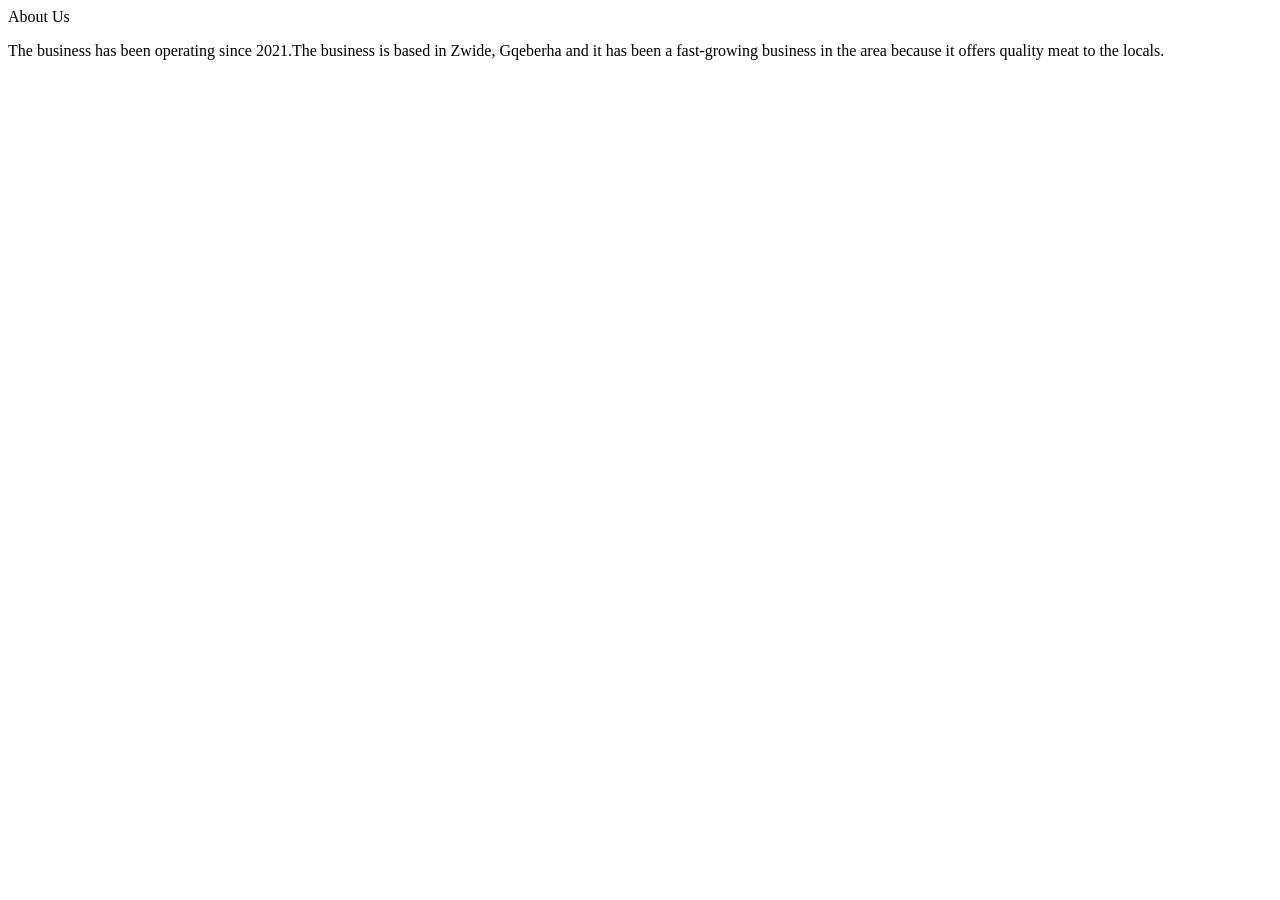
==== pages/about.html @ d15125ea "Initial commit" ====
<!DOCTYPE html>
<html lang="en">
<head>
    <meta charset="UTF-8">
    <meta name="viewport" content="width=device-width, initial-scale=1.0">
    <title>Document</title>
    <base href="">
    <background-color: #f2f2f2;
    <h1>About Us</h1>
    <p>The business has been operating since 2021.The business is based in 
        Zwide, Gqeberha and it has been a fast-growing business in the area 
        because it offers quality meat to the locals.
    </p>
</head>
<body>
    
</body>
</html>
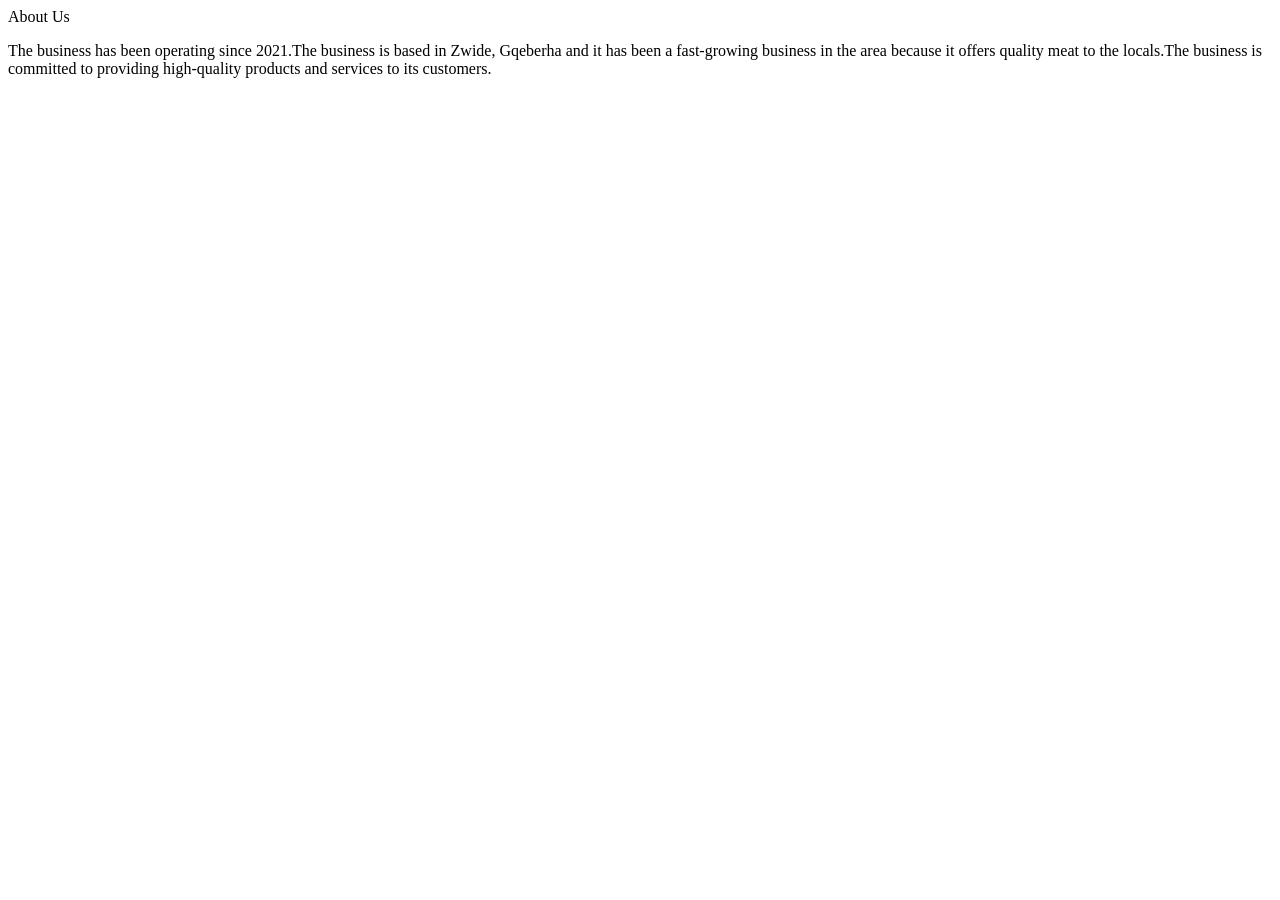
==== commit a833cd26: "Add the inquiry , the inquiry is linked to the home page and the  user can have access to contact , " ====
--- a/pages/about.html
+++ b/pages/about.html
@@ -9,7 +9,7 @@
     <h1>About Us</h1>
     <p>The business has been operating since 2021.The business is based in 
         Zwide, Gqeberha and it has been a fast-growing business in the area 
-        because it offers quality meat to the locals.
+        because it offers quality meat to the locals.The business is committed to providing high-quality products and services to its customers.
     </p>
 </head>
 <body>
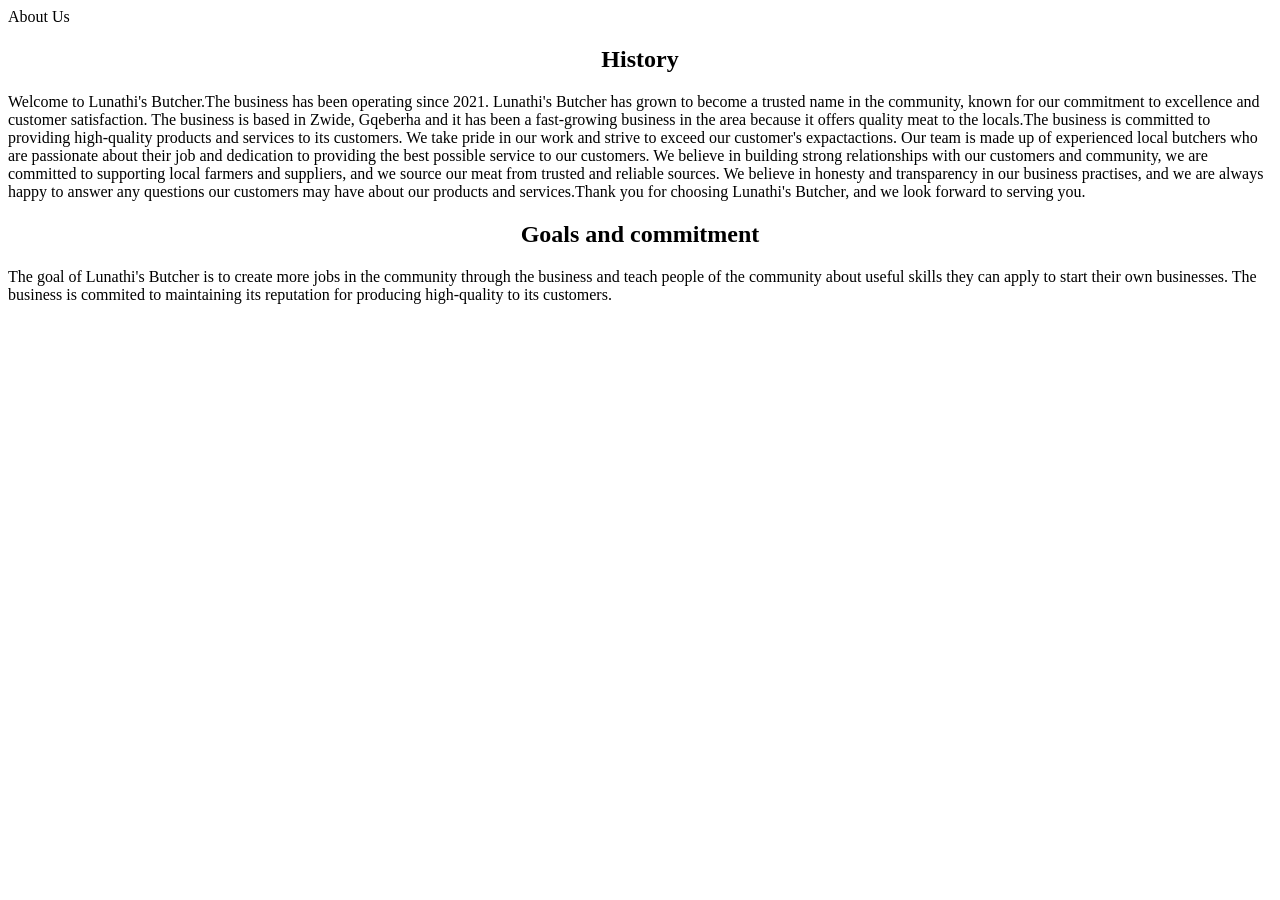
==== commit 8b5719db: "Fix my menu" ====
--- a/pages/about.html
+++ b/pages/about.html
@@ -5,11 +5,40 @@
     <meta name="viewport" content="width=device-width, initial-scale=1.0">
     <title>Document</title>
     <base href="">
-    <background-color: #f2f2f2;
+    <background-color: white;
     <h1>About Us</h1>
-    <p>The business has been operating since 2021.The business is based in 
-        Zwide, Gqeberha and it has been a fast-growing business in the area 
-        because it offers quality meat to the locals.The business is committed to providing high-quality products and services to its customers.
+
+    <!--Main Section-->
+    <main>
+        <section>
+            <h1 style="text-align: center;">History</h1>
+            
+    <p>Welcome to Lunathi's Butcher.The business has been operating since 2021.
+       Lunathi's Butcher has grown to become a trusted name in the community, known for our commitment to excellence and customer satisfaction.
+       The business is based in Zwide, Gqeberha and it has been a fast-growing business in the area 
+       because it offers quality meat to the locals.The business is committed to providing high-quality 
+        products and services to its customers. We take pride in our work and strive to exceed our customer's expactactions.
+        Our team is made up of experienced local butchers who are passionate about their job and dedication to providing the
+        best possible service to our customers. We believe in building strong relationships with our customers and community,
+        we are committed to supporting local farmers and suppliers, and we source our meat from trusted and reliable sources.
+        We believe in honesty and transparency in our business practises, and we are always happy to answer any questions our
+        customers may have about our products and services.Thank you for choosing Lunathi's Butcher, and we look forward to serving you.
+      </p>  
+       <section></section> 
+          <h1 style="text-align: center;">Goals and commitment</h1
+    <p> The goal of Lunathi's Butcher is to create more jobs in the community through the business and teach people of the community about 
+        useful skills they can apply to start their own businesses. The business is commited to maintaining its reputation for producing high-quality
+        to its customers.
+
+</p>
+            
+               
+            </p>
+
+            </p>
+
+
+</p>
     </p>
 </head>
 <body>
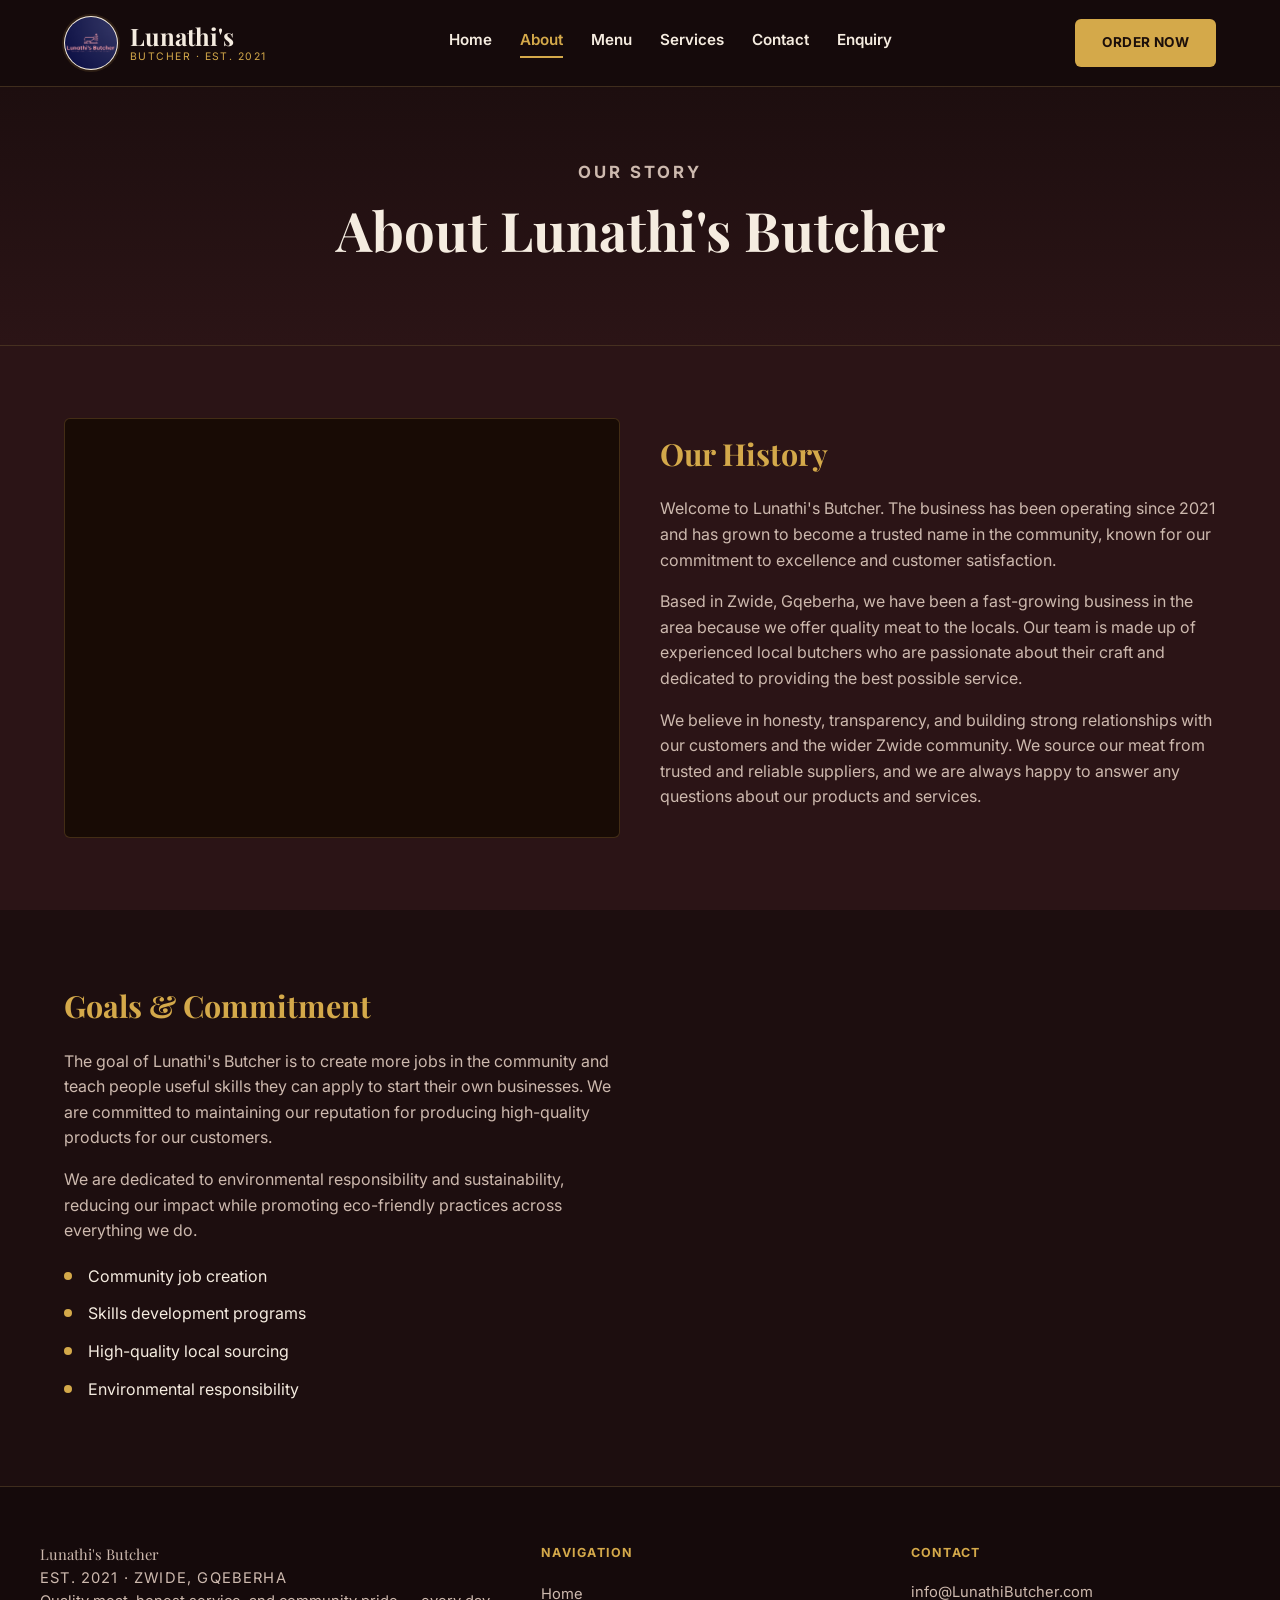
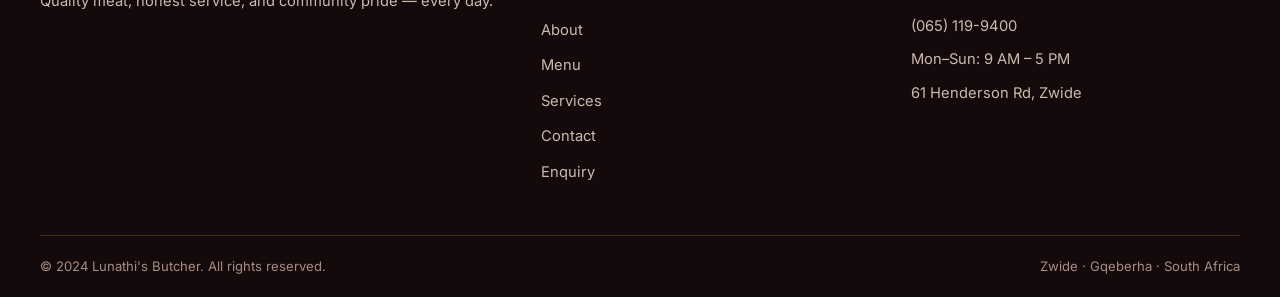
==== commit 5cd9c49d: "Website editing according to the feedbaack Inserted new images and removed the previous one" ====
--- a/pages/about.html
+++ b/pages/about.html
@@ -1,47 +1,108 @@
 <!DOCTYPE html>
 <html lang="en">
 <head>
-    <meta charset="UTF-8">
-    <meta name="viewport" content="width=device-width, initial-scale=1.0">
-    <title>Document</title>
-    <base href="">
-    <background-color: white;
-    <h1>About Us</h1>
-
-    <!--Main Section-->
-    <main>
-        <section>
-            <h1 style="text-align: center;">History</h1>
-            
-    <p>Welcome to Lunathi's Butcher.The business has been operating since 2021.
-       Lunathi's Butcher has grown to become a trusted name in the community, known for our commitment to excellence and customer satisfaction.
-       The business is based in Zwide, Gqeberha and it has been a fast-growing business in the area 
-       because it offers quality meat to the locals.The business is committed to providing high-quality 
-        products and services to its customers. We take pride in our work and strive to exceed our customer's expactactions.
-        Our team is made up of experienced local butchers who are passionate about their job and dedication to providing the
-        best possible service to our customers. We believe in building strong relationships with our customers and community,
-        we are committed to supporting local farmers and suppliers, and we source our meat from trusted and reliable sources.
-        We believe in honesty and transparency in our business practises, and we are always happy to answer any questions our
-        customers may have about our products and services.Thank you for choosing Lunathi's Butcher, and we look forward to serving you.
-      </p>  
-       <section></section> 
-          <h1 style="text-align: center;">Goals and commitment</h1
-    <p> The goal of Lunathi's Butcher is to create more jobs in the community through the business and teach people of the community about 
-        useful skills they can apply to start their own businesses. The business is commited to maintaining its reputation for producing high-quality
-        to its customers.
-
-</p>
-            
-               
-            </p>
-
-            </p>
-
-
-</p>
-    </p>
+<meta charset="UTF-8">
+<meta name="viewport" content="width=device-width, initial-scale=1.0">
+<title>About Us | Lunathi's Butcher</title>
+<link rel="preconnect" href="https://fonts.googleapis.com">
+<link href="https://fonts.googleapis.com/css2?family=Playfair+Display:ital,wght@0,600;0,700;1,600&family=Inter:wght@400;500;600;700&display=swap" rel="stylesheet">
+<link rel="stylesheet" href="../assets/css/style.css">
 </head>
 <body>
-    
+
+<header class="site-header">
+  <div class="nav-wrap">
+    <a href="../index.html" class="brand">
+      <img src="../assets/images/logo-graphic.jpg" alt="Lunathi's Butcher logo" class="brand-logo">
+      <span class="brand-copy">
+        <span class="brand-name">Lunathi's</span>
+        <span class="brand-tag">Butcher &middot; Est. 2021</span>
+      </span>
+    </a>
+    <nav class="main-nav">
+      <a href="../index.html">Home</a>
+      <a href="about.html" class="active">About</a>
+      <a href="menu.html">Menu</a>
+      <a href="service.html">Services</a>
+      <a href="contactus.html">Contact</a>
+      <a href="inquiry.html">Enquiry</a>
+    </nav>
+    <a href="inquiry.html" class="btn btn-gold">Order Now</a>
+    <button class="nav-toggle" aria-label="Toggle navigation">&#9776;</button>
+  </div>
+</header>
+
+<main>
+
+  <section class="page-hero">
+    <p class="eyebrow">Our Story</p>
+    <h1>About Lunathi's Butcher</h1>
+  </section>
+
+  <section class="section">
+    <div class="container grid-2">
+      <div class="ph ph-2 ph-tall"></div>
+      <div class="about-text">
+        <h2>Our History</h2>
+        <p>Welcome to Lunathi's Butcher. The business has been operating since 2021 and has grown to become a trusted name in the community, known for our commitment to excellence and customer satisfaction.</p>
+        <p>Based in Zwide, Gqeberha, we have been a fast-growing business in the area because we offer quality meat to the locals. Our team is made up of experienced local butchers who are passionate about their craft and dedicated to providing the best possible service.</p>
+        <p>We believe in honesty, transparency, and building strong relationships with our customers and the wider Zwide community. We source our meat from trusted and reliable suppliers, and we are always happy to answer any questions about our products and services.</p>
+      </div>
+    </div>
+  </section>
+
+  <section class="section section-alt">
+    <div class="container grid-2">
+      <div class="about-text">
+        <h2>Goals &amp; Commitment</h2>
+        <p>The goal of Lunathi's Butcher is to create more jobs in the community and teach people useful skills they can apply to start their own businesses. We are committed to maintaining our reputation for producing high-quality products for our customers.</p>
+        <p>We are dedicated to environmental responsibility and sustainability, reducing our impact while promoting eco-friendly practices across everything we do.</p>
+        <ul class="about-list">
+          <li>Community job creation</li>
+          <li>Skills development programs</li>
+          <li>High-quality local sourcing</li>
+          <li>Environmental responsibility</li>
+        </ul>
+      </div>
+    </div>
+  </section>
+
+</main>
+
+<footer class="site-footer">
+  <div class="footer-grid">
+    <div>
+      <p class="footer-brand-name">Lunathi's Butcher</p>
+      <p class="footer-brand-est">Est. 2021 &middot; Zwide, Gqeberha</p>
+      <p>Quality meat, honest service, and community pride &mdash; every day.</p>
+    </div>
+    <div>
+      <h4>Navigation</h4>
+      <ul class="footer-links">
+        <li><a href="../index.html">Home</a></li>
+        <li><a href="about.html">About</a></li>
+        <li><a href="menu.html">Menu</a></li>
+        <li><a href="service.html">Services</a></li>
+        <li><a href="contactus.html">Contact</a></li>
+        <li><a href="inquiry.html">Enquiry</a></li>
+      </ul>
+    </div>
+    <div>
+      <h4>Contact</h4>
+      <ul class="footer-contact">
+        <li>info@LunathiButcher.com</li>
+        <li>(065) 119-9400</li>
+        <li>Mon&ndash;Sun: 9 AM &ndash; 5 PM</li>
+        <li>61 Henderson Rd, Zwide</li>
+      </ul>
+    </div>
+  </div>
+  <div class="footer-bottom">
+    <span>&copy; 2024 Lunathi's Butcher. All rights reserved.</span>
+    <span>Zwide &middot; Gqeberha &middot; South Africa</span>
+  </div>
+</footer>
+
+<script src="../assets/js/main.js"></script>
 </body>
-</html>+</html>
--- a/assets/css/style.css
+++ b/assets/css/style.css
@@ -0,0 +1,872 @@
+/* ==========================================================================
+   Lunathi's Butcher — Stylesheet
+   ========================================================================== */
+
+:root {
+  --bg-darkest: #150a0b;
+  --bg-body: #2b1416;
+  --bg-section-alt: #1d0e0f;
+  --bg-card: #3a1c1e;
+  --bg-card-hover: #452224;
+  --border-soft: rgba(212, 169, 90, 0.22);
+  --gold: #d4a94a;
+  --gold-light: #e8c876;
+  --cream: #f5ece0;
+  --text-muted: #cdb9ae;
+  --text-faint: #a68d84;
+  --radius: 6px;
+  --max-width: 1200px;
+  --font-display: 'Playfair Display', Georgia, 'Times New Roman', serif;
+  --font-body: 'Inter', -apple-system, BlinkMacSystemFont, 'Segoe UI', Arial, sans-serif;
+}
+
+* { box-sizing: border-box; }
+
+html { scroll-behavior: smooth; }
+
+body {
+  margin: 0;
+  background: var(--bg-body);
+  color: var(--cream);
+  font-family: var(--font-body);
+  line-height: 1.6;
+  -webkit-font-smoothing: antialiased;
+}
+
+img { max-width: 100%; display: block; }
+
+a { color: inherit; }
+
+.container {
+  max-width: var(--max-width);
+  margin: 0 auto;
+  padding: 0 24px;
+}
+
+/* ---------------- Header / Nav ---------------- */
+
+.site-header {
+  background: var(--bg-darkest);
+  border-bottom: 1px solid var(--border-soft);
+  position: sticky;
+  top: 0;
+  z-index: 100;
+}
+
+.nav-wrap {
+  max-width: var(--max-width);
+  margin: 0 auto;
+  padding: 16px 24px;
+  display: flex;
+  align-items: center;
+  justify-content: space-between;
+  gap: 24px;
+}
+
+.brand {
+  text-decoration: none;
+  line-height: 1.1;
+  display: flex;
+  align-items: center;
+  gap: 12px;
+}
+
+.brand-logo {
+  width: 54px;
+  height: 54px;
+  border-radius: 50%;
+  object-fit: cover;
+  border: 1px solid var(--border-soft);
+  background: #fff;
+  box-shadow: 0 0 0 2px rgba(212, 169, 90, 0.13);
+}
+
+.brand-copy {
+  display: flex;
+  flex-direction: column;
+}
+
+.brand .brand-name {
+  font-family: var(--font-display);
+  font-size: 1.5rem;
+  font-weight: 700;
+  color: var(--cream);
+  display: block;
+}
+
+.brand .brand-tag {
+  font-size: 0.65rem;
+  letter-spacing: 0.14em;
+  color: var(--gold);
+  text-transform: uppercase;
+  display: block;
+  margin-top: 2px;
+}
+
+.main-nav {
+  display: flex;
+  align-items: center;
+  gap: 28px;
+  flex: 1;
+  justify-content: center;
+}
+
+.main-nav a {
+  text-decoration: none;
+  color: var(--cream);
+  font-weight: 600;
+  font-size: 0.95rem;
+  padding-bottom: 4px;
+  border-bottom: 2px solid transparent;
+  transition: color 0.2s ease, border-color 0.2s ease;
+  white-space: nowrap;
+}
+
+.main-nav a:hover {
+  color: var(--gold-light);
+}
+
+.main-nav a.active {
+  color: var(--gold);
+  border-bottom-color: var(--gold);
+}
+
+.btn {
+  display: inline-block;
+  font-family: var(--font-body);
+  font-weight: 700;
+  font-size: 0.85rem;
+  letter-spacing: 0.03em;
+  text-decoration: none;
+  text-align: center;
+  padding: 12px 26px;
+  border-radius: var(--radius);
+  border: 1px solid transparent;
+  cursor: pointer;
+  transition: transform 0.15s ease, background 0.2s ease, color 0.2s ease, border-color 0.2s ease;
+}
+
+.btn:hover { transform: translateY(-1px); }
+
+.btn-gold {
+  background: var(--gold);
+  color: #1c0f0a;
+  text-transform: uppercase;
+}
+
+.btn-gold:hover { background: var(--gold-light); }
+
+.btn-outline {
+  background: transparent;
+  color: var(--cream);
+  border-color: var(--text-faint);
+  text-transform: uppercase;
+}
+
+.btn-outline:hover {
+  border-color: var(--gold);
+  color: var(--gold-light);
+}
+
+.btn-block { width: 100%; display: block; }
+
+.nav-toggle {
+  display: none;
+  background: none;
+  border: 1px solid var(--border-soft);
+  color: var(--cream);
+  font-size: 1.3rem;
+  padding: 6px 12px;
+  border-radius: var(--radius);
+  cursor: pointer;
+}
+
+/* ---------------- Hero (page header banner) ---------------- */
+
+.page-hero {
+  text-align: center;
+  padding: 72px 24px 56px;
+  border-bottom: 1px solid var(--border-soft);
+  background: linear-gradient(180deg, var(--bg-section-alt), var(--bg-body));
+}
+
+.eyebrow {
+  color: var(--gold);
+  text-transform: uppercase;
+  letter-spacing: 0.18em;
+  font-size: 0.8rem;
+  font-weight: 700;
+  margin: 0 0 14px;
+}
+
+.page-hero h1 {
+  font-family: var(--font-display);
+  font-size: clamp(2.2rem, 5vw, 3.4rem);
+  margin: 0 0 16px;
+  color: var(--cream);
+}
+
+.page-hero p {
+  max-width: 620px;
+  margin: 0 auto;
+  color: var(--text-muted);
+  font-size: 1.05rem;
+}
+
+/* ---------------- Home Hero ---------------- */
+
+.home-hero {
+  padding: 64px 24px 40px;
+  background: url('../images/cuts (4).jpeg') center/cover no-repeat;
+}
+
+.home-hero .container {
+  display: grid;
+  grid-template-columns: 1.1fr 1fr;
+  gap: 56px;
+  align-items: center;
+}
+
+.home-hero .kicker {
+  color: var(--gold);
+  text-transform: uppercase;
+  letter-spacing: 0.14em;
+  font-size: 0.8rem;
+  font-weight: 700;
+  margin-bottom: 18px;
+}
+
+.home-hero h1 {
+  font-family: var(--font-display);
+  font-size: clamp(2.4rem, 5vw, 3.6rem);
+  line-height: 1.08;
+  margin: 0 0 20px;
+}
+
+.home-hero h1 em {
+  color: var(--gold);
+  font-style: italic;
+}
+
+.home-hero p.lede {
+  color: var(--text-muted);
+  font-size: 1.05rem;
+  max-width: 480px;
+  margin: 0 0 30px;
+}
+
+.hero-actions { display: flex; gap: 14px; flex-wrap: wrap; }
+
+.home-hero .hero-media {
+  position: relative;
+}
+
+.badge-years {
+  position: absolute;
+  right: -14px;
+  bottom: -20px;
+  background: var(--gold);
+  color: #1c0f0a;
+  padding: 16px 22px;
+  border-radius: var(--radius);
+  text-align: center;
+  line-height: 1;
+  box-shadow: 0 10px 24px rgba(0,0,0,0.35);
+}
+
+.badge-years .num {
+  font-family: var(--font-display);
+  font-size: 1.8rem;
+  font-weight: 700;
+  display: block;
+}
+
+.badge-years .label {
+  font-size: 0.62rem;
+  letter-spacing: 0.08em;
+  text-transform: uppercase;
+  font-weight: 700;
+  display: block;
+  margin-top: 2px;
+}
+
+/* ---------------- Stats bar ---------------- */
+
+.stats-bar {
+  background: var(--gold);
+  color: #1c0f0a;
+}
+
+.stats-bar .container {
+  display: grid;
+  grid-template-columns: repeat(4, 1fr);
+  text-align: center;
+  padding: 26px 24px;
+}
+
+.stats-bar .stat-num {
+  font-family: var(--font-display);
+  font-weight: 700;
+  font-size: 1.1rem;
+}
+
+.stats-bar .stat-label {
+  font-size: 0.65rem;
+  letter-spacing: 0.08em;
+  text-transform: uppercase;
+  opacity: 0.85;
+  margin-top: 2px;
+}
+
+/* ---------------- Section shared ---------------- */
+
+.section { padding: 72px 24px; }
+.section-alt { background: var(--bg-section-alt); }
+
+.section-head {
+  text-align: center;
+  max-width: 640px;
+  margin: 0 auto 48px;
+}
+
+.section-head h2 {
+  font-family: var(--font-display);
+  font-size: clamp(1.8rem, 4vw, 2.6rem);
+  margin: 12px 0 12px;
+}
+
+.section-head p { color: var(--text-muted); }
+
+/* ---------------- Feature / Difference cards ---------------- */
+
+.grid-4 {
+  display: grid;
+  grid-template-columns: repeat(4, 1fr);
+  gap: 22px;
+}
+
+.grid-3 {
+  display: grid;
+  grid-template-columns: repeat(3, 1fr);
+  gap: 26px;
+}
+
+.grid-2 {
+  display: grid;
+  grid-template-columns: repeat(2, 1fr);
+  gap: 40px;
+  align-items: center;
+}
+
+.card {
+  background: var(--bg-card);
+  border: 1px solid var(--border-soft);
+  border-radius: var(--radius);
+  padding: 28px 24px;
+  transition: transform 0.2s ease, background 0.2s ease, border-color 0.2s ease;
+}
+
+.card:hover {
+  transform: translateY(-3px);
+  background: var(--bg-card-hover);
+  border-color: var(--gold);
+}
+
+.card .icon {
+  font-size: 1.9rem;
+  margin-bottom: 14px;
+  display: block;
+}
+
+.card h3 {
+  font-family: var(--font-display);
+  font-size: 1.25rem;
+  margin: 0 0 10px;
+}
+
+.card p {
+  color: var(--text-muted);
+  font-size: 0.95rem;
+  margin: 0;
+}
+
+/* ---------------- Placeholder image panels ---------------- */
+
+.ph {
+  position: relative;
+  border-radius: var(--radius);
+  border: 1px solid var(--border-soft);
+  min-height: 260px;
+  display: flex;
+  align-items: center;
+  justify-content: center;
+  overflow: hidden;
+  color: rgba(245, 236, 224, 0.65);
+  text-align: center;
+  background-color: #1d120d;
+  background-size: cover;
+  background-position: center;
+  filter: saturate(1.1) contrast(1.06) brightness(0.98);
+}
+
+.ph-1 { background-image: url('../images/cuts (4).jpeg'); }
+.ph-2 { background-image: url('../images/istockphoto-1127727397-1024x1024.jpg'); }
+.ph-3 { background-image: url('../images/c8e1149d-b392-4080-8a21-f0a50fb7a125.jpg'); }
+.ph-4 { background-image: url('../images/cuts (4).jpeg'); }
+.ph-chicken { background-image: url('../images/cuts (2).jpeg'); }
+.ph-tall { min-height: 420px; }
+.ph-short { min-height: 190px; }
+.ph-square { min-height: 320px; }
+
+/* ---------------- CTA band ---------------- */
+
+.cta-band {
+  background: var(--bg-section-alt);
+  text-align: center;
+  padding: 64px 24px;
+  border-top: 1px solid var(--border-soft);
+  border-bottom: 1px solid var(--border-soft);
+}
+
+.cta-band h2 {
+  font-family: var(--font-display);
+  font-size: clamp(1.8rem, 4vw, 2.4rem);
+  margin: 0 0 14px;
+}
+
+.cta-band p {
+  color: var(--text-muted);
+  margin: 0 0 28px;
+}
+
+.cta-photo {
+  position: relative;
+  padding: 90px 24px;
+  text-align: center;
+  background: url('../images/istockphoto-1127727397-1024x1024.jpg') center/cover no-repeat;
+}
+.cta-photo h2 {
+  font-family: var(--font-display);
+  font-size: clamp(1.8rem, 4vw, 2.6rem);
+  margin: 0 0 14px;
+}
+
+.cta-photo p {
+  color: var(--cream);
+  opacity: 0.9;
+  margin: 0 0 26px;
+}
+
+/* ---------------- Alternating feature rows (Services) ---------------- */
+
+.feature-row {
+  display: grid;
+  grid-template-columns: 1fr 1fr;
+  gap: 56px;
+  align-items: center;
+  padding: 56px 0;
+  border-bottom: 1px solid var(--border-soft);
+}
+
+.feature-row:last-child { border-bottom: none; }
+
+.feature-row.reverse .feature-text { order: 2; }
+.feature-row.reverse .feature-media { order: 1; }
+
+.feature-text .emoji { font-size: 1.8rem; display: block; margin-bottom: 14px; }
+
+.feature-text h3 {
+  font-family: var(--font-display);
+  font-size: 1.7rem;
+  margin: 0 0 14px;
+}
+
+.feature-text p {
+  color: var(--text-muted);
+  margin: 0;
+}
+
+/* ---------------- Menu page ---------------- */
+
+.filter-tabs {
+  display: flex;
+  flex-wrap: wrap;
+  gap: 12px;
+  justify-content: center;
+  margin-bottom: 44px;
+}
+
+.filter-tab {
+  background: transparent;
+  border: 1px solid var(--text-faint);
+  color: var(--cream);
+  padding: 10px 20px;
+  border-radius: var(--radius);
+  font-family: var(--font-body);
+  font-weight: 600;
+  font-size: 0.85rem;
+  cursor: pointer;
+  transition: all 0.2s ease;
+  text-transform: uppercase;
+  letter-spacing: 0.03em;
+}
+
+.filter-tab:hover { border-color: var(--gold); color: var(--gold-light); }
+
+.filter-tab.active {
+  background: var(--gold);
+  border-color: var(--gold);
+  color: #1c0f0a;
+}
+
+.menu-grid {
+  display: grid;
+  grid-template-columns: repeat(3, 1fr);
+  gap: 26px;
+}
+
+.menu-card {
+  background: var(--bg-card);
+  border: 1px solid var(--border-soft);
+  border-radius: var(--radius);
+  overflow: hidden;
+  transition: transform 0.2s ease, border-color 0.2s ease;
+}
+
+.menu-card:hover { transform: translateY(-3px); border-color: var(--gold); }
+
+.menu-card .ph { min-height: 190px; border-radius: 0; border: none; }
+
+.menu-card .menu-card-body { padding: 20px; }
+
+.tag {
+  display: inline-block;
+  background: rgba(212, 169, 90, 0.15);
+  color: var(--gold-light);
+  font-size: 0.68rem;
+  letter-spacing: 0.08em;
+  text-transform: uppercase;
+  font-weight: 700;
+  padding: 4px 10px;
+  border-radius: 3px;
+  margin-bottom: 12px;
+}
+
+.menu-card h3 {
+  font-family: var(--font-display);
+  font-size: 1.2rem;
+  margin: 0 0 8px;
+}
+
+.menu-card p {
+  color: var(--text-muted);
+  font-size: 0.92rem;
+  margin: 0;
+}
+
+.menu-card[hidden] { display: none; }
+
+/* ---------------- About page ---------------- */
+
+.about-list {
+  list-style: none;
+  padding: 0;
+  margin: 20px 0 0;
+}
+
+.about-list li {
+  position: relative;
+  padding-left: 24px;
+  margin-bottom: 12px;
+  color: var(--cream);
+}
+
+.about-list li::before {
+  content: '';
+  position: absolute;
+  left: 0;
+  top: 8px;
+  width: 8px;
+  height: 8px;
+  border-radius: 50%;
+  background: var(--gold);
+}
+
+.about-text h2 {
+  font-family: var(--font-display);
+  color: var(--gold);
+  font-size: 1.9rem;
+  margin: 0 0 18px;
+}
+
+.about-text p {
+  color: var(--text-muted);
+  margin: 0 0 16px;
+}
+
+/* ---------------- Contact page ---------------- */
+
+.contact-info-list {
+  list-style: none;
+  padding: 0;
+  margin: 24px 0 0;
+  display: grid;
+  gap: 18px;
+}
+
+.contact-info-item {
+  display: flex;
+  align-items: flex-start;
+  gap: 16px;
+}
+
+.contact-info-item .icon-box {
+  background: var(--bg-card);
+  border: 1px solid var(--border-soft);
+  border-radius: var(--radius);
+  width: 46px;
+  height: 46px;
+  min-width: 46px;
+  display: flex;
+  align-items: center;
+  justify-content: center;
+  font-size: 1.2rem;
+}
+
+.contact-info-item .label {
+  color: var(--gold);
+  font-size: 0.7rem;
+  text-transform: uppercase;
+  letter-spacing: 0.1em;
+  font-weight: 700;
+  margin: 0 0 4px;
+}
+
+.contact-info-item .value {
+  margin: 0;
+  color: var(--cream);
+}
+
+.map-embed {
+  border: 1px solid var(--border-soft);
+  border-radius: var(--radius);
+  overflow: hidden;
+}
+
+.map-embed iframe { width: 100%; height: 320px; border: 0; display: block; }
+
+.store-note {
+  background: var(--bg-card);
+  border: 1px solid var(--border-soft);
+  border-radius: var(--radius);
+  padding: 24px;
+  margin-top: 24px;
+}
+
+.store-note h3 {
+  font-family: var(--font-display);
+  margin: 0 0 10px;
+}
+
+.store-note p { color: var(--text-muted); margin: 0; }
+
+/* ---------------- Enquiry form ---------------- */
+
+.form-card {
+  max-width: 640px;
+  margin: 0 auto;
+}
+
+.field { margin-bottom: 22px; }
+
+.field label {
+  display: block;
+  color: var(--gold);
+  font-size: 0.75rem;
+  text-transform: uppercase;
+  letter-spacing: 0.08em;
+  font-weight: 700;
+  margin-bottom: 8px;
+}
+
+.field .req { color: var(--gold-light); }
+
+.field input,
+.field textarea {
+  width: 100%;
+  background: var(--bg-card);
+  border: 1px solid var(--border-soft);
+  border-radius: var(--radius);
+  color: var(--cream);
+  font-family: var(--font-body);
+  font-size: 0.95rem;
+  padding: 14px 16px;
+}
+
+.field input::placeholder,
+.field textarea::placeholder { color: var(--text-faint); }
+
+.field input:focus,
+.field textarea:focus {
+  outline: none;
+  border-color: var(--gold);
+}
+
+.field textarea { resize: vertical; min-height: 130px; }
+
+.rating-row { display: flex; gap: 12px; }
+
+.rating-btn {
+  width: 52px;
+  height: 52px;
+  border-radius: var(--radius);
+  border: 1px solid var(--border-soft);
+  background: var(--bg-card);
+  color: var(--cream);
+  font-weight: 700;
+  font-size: 1rem;
+  cursor: pointer;
+  transition: all 0.15s ease;
+}
+
+.rating-btn:hover { border-color: var(--gold); }
+
+.rating-btn.selected {
+  background: var(--gold);
+  border-color: var(--gold);
+  color: #1c0f0a;
+}
+
+.form-actions {
+  display: flex;
+  gap: 14px;
+  margin-top: 8px;
+}
+
+.form-actions .btn-gold { flex: 1; }
+
+.form-note {
+  text-align: center;
+  color: var(--gold-light);
+  margin-top: 18px;
+  font-size: 0.9rem;
+  display: none;
+}
+
+.form-note.visible { display: block; }
+
+/* ---------------- Footer ---------------- */
+
+.site-footer {
+  background: var(--bg-darkest);
+  border-top: 1px solid var(--border-soft);
+  padding: 56px 24px 0;
+}
+
+.footer-grid {
+  max-width: var(--max-width);
+  margin: 0 auto;
+  display: grid;
+  grid-template-columns: 1.4fr 1fr 1fr;
+  gap: 40px;
+  padding-bottom: 40px;
+}
+
+.footer-grid h4 {
+  color: var(--gold);
+  text-transform: uppercase;
+  letter-spacing: 0.1em;
+  font-size: 0.78rem;
+  margin: 0 0 18px;
+}
+
+.footer-brand-name {
+  font-family: var(--font-display);
+  font-size: 1.3rem;
+  margin: 0 0 6px;
+}
+
+.footer-brand-est {
+  color: var(--gold);
+  font-size: 0.75rem;
+  letter-spacing: 0.08em;
+  text-transform: uppercase;
+  margin: 0 0 14px;
+}
+
+.footer-grid p { color: var(--text-muted); font-size: 0.92rem; margin: 0; }
+
+.footer-links { list-style: none; padding: 0; margin: 0; }
+.footer-links li { margin-bottom: 10px; }
+.footer-links a {
+  text-decoration: none;
+  color: var(--text-muted);
+  font-size: 0.92rem;
+  transition: color 0.2s ease;
+}
+.footer-links a:hover { color: var(--gold-light); }
+
+.footer-contact { list-style: none; padding: 0; margin: 0; }
+.footer-contact li {
+  margin-bottom: 10px;
+  color: var(--text-muted);
+  font-size: 0.92rem;
+}
+
+.footer-bottom {
+  max-width: var(--max-width);
+  margin: 0 auto;
+  border-top: 1px solid var(--border-soft);
+  padding: 20px 0;
+  display: flex;
+  justify-content: space-between;
+  flex-wrap: wrap;
+  gap: 10px;
+  color: var(--text-faint);
+  font-size: 0.82rem;
+}
+
+/* ---------------- Utility ---------------- */
+
+.text-center { text-align: center; }
+.mt-0 { margin-top: 0; }
+
+/* ---------------- Responsive ---------------- */
+
+@media (max-width: 900px) {
+  .home-hero .container { grid-template-columns: 1fr; }
+  .badge-years { right: 10px; bottom: -18px; }
+  .grid-4 { grid-template-columns: repeat(2, 1fr); }
+  .grid-3 { grid-template-columns: repeat(2, 1fr); }
+  .grid-2 { grid-template-columns: 1fr; }
+  .menu-grid { grid-template-columns: repeat(2, 1fr); }
+  .feature-row { grid-template-columns: 1fr; gap: 28px; }
+  .feature-row.reverse .feature-text,
+  .feature-row.reverse .feature-media { order: initial; }
+  .stats-bar .container { grid-template-columns: repeat(2, 1fr); gap: 20px; }
+  .footer-grid { grid-template-columns: 1fr 1fr; }
+}
+
+@media (max-width: 720px) {
+  .main-nav { display: none; }
+  .nav-toggle { display: inline-block; }
+  .site-header.nav-open .main-nav {
+    display: flex;
+    flex-direction: column;
+    position: absolute;
+    top: 100%;
+    left: 0;
+    right: 0;
+    background: var(--bg-darkest);
+    padding: 20px 24px;
+    border-bottom: 1px solid var(--border-soft);
+    gap: 16px;
+  }
+  .nav-wrap { flex-wrap: wrap; }
+  .grid-4 { grid-template-columns: 1fr; }
+  .grid-3 { grid-template-columns: 1fr; }
+  .menu-grid { grid-template-columns: 1fr; }
+  .footer-grid { grid-template-columns: 1fr; }
+  .rating-row { flex-wrap: wrap; }
+  .form-actions { flex-direction: column; }
+}
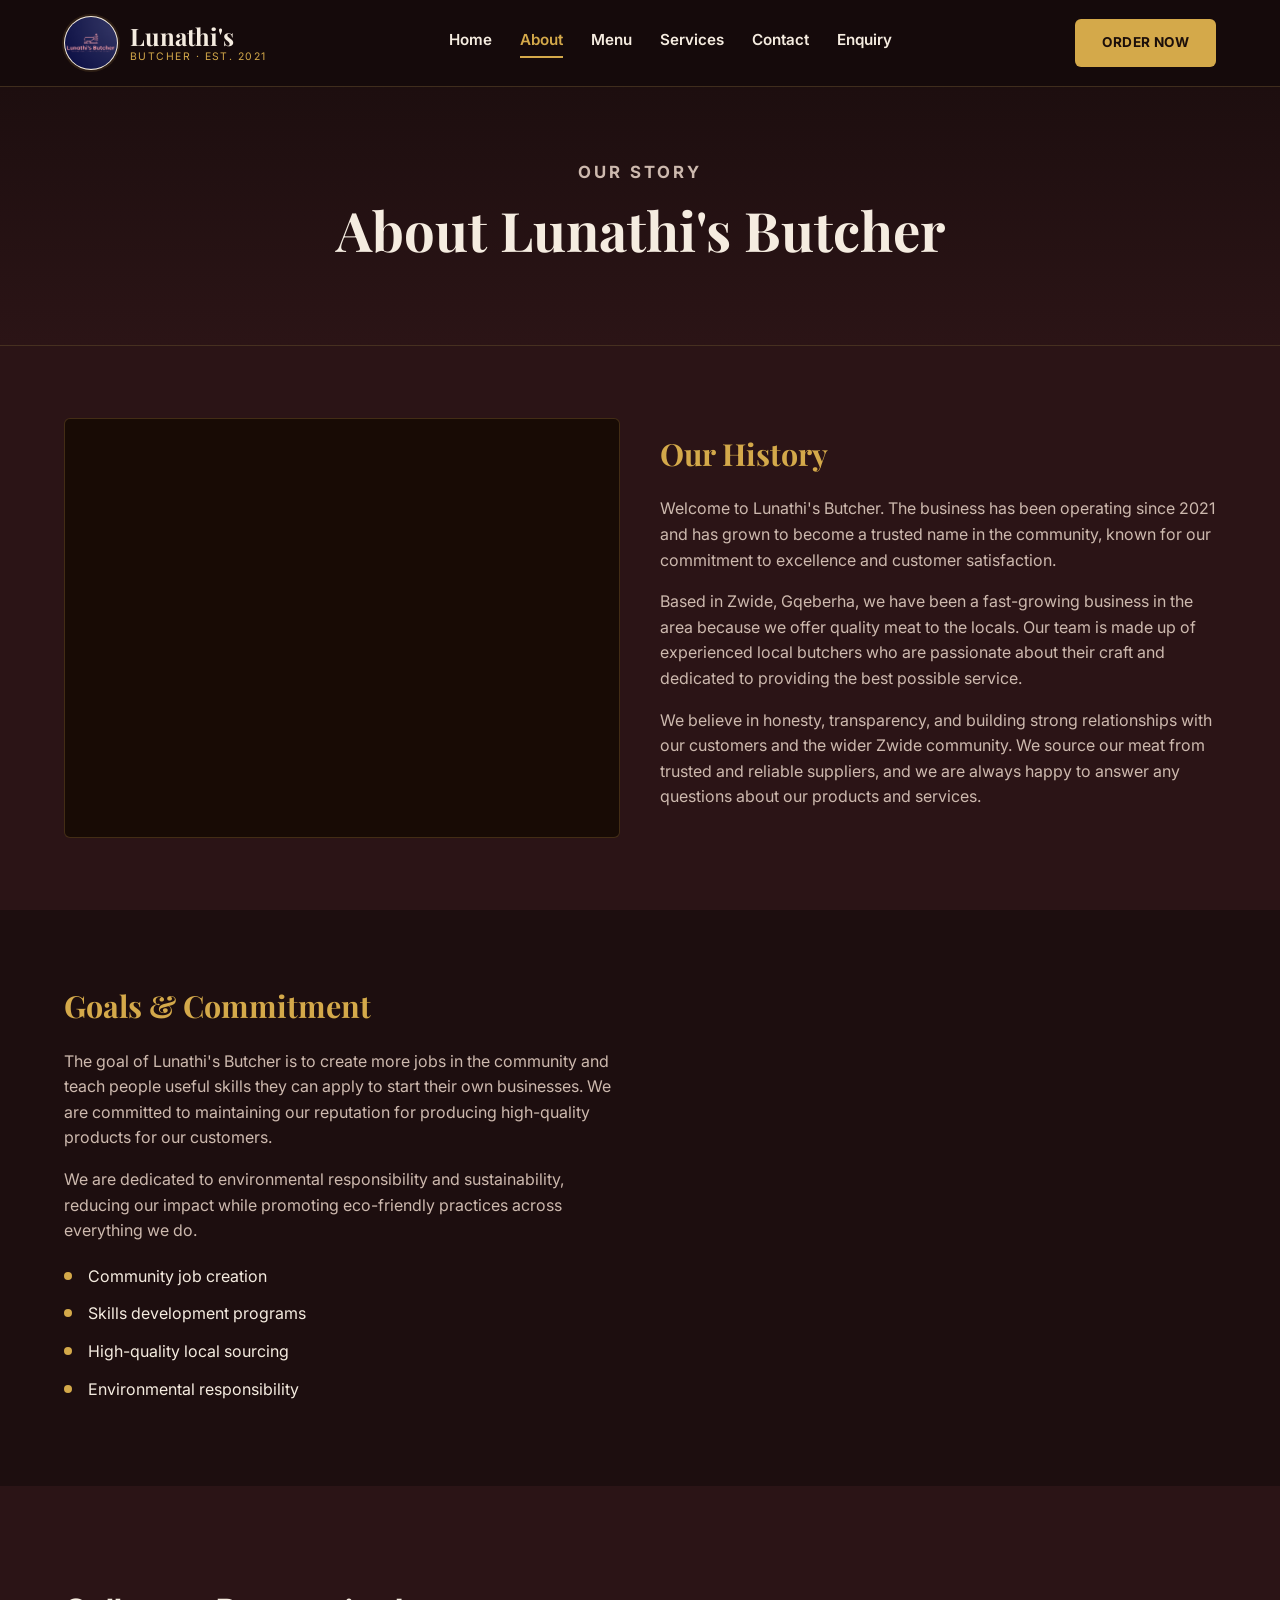
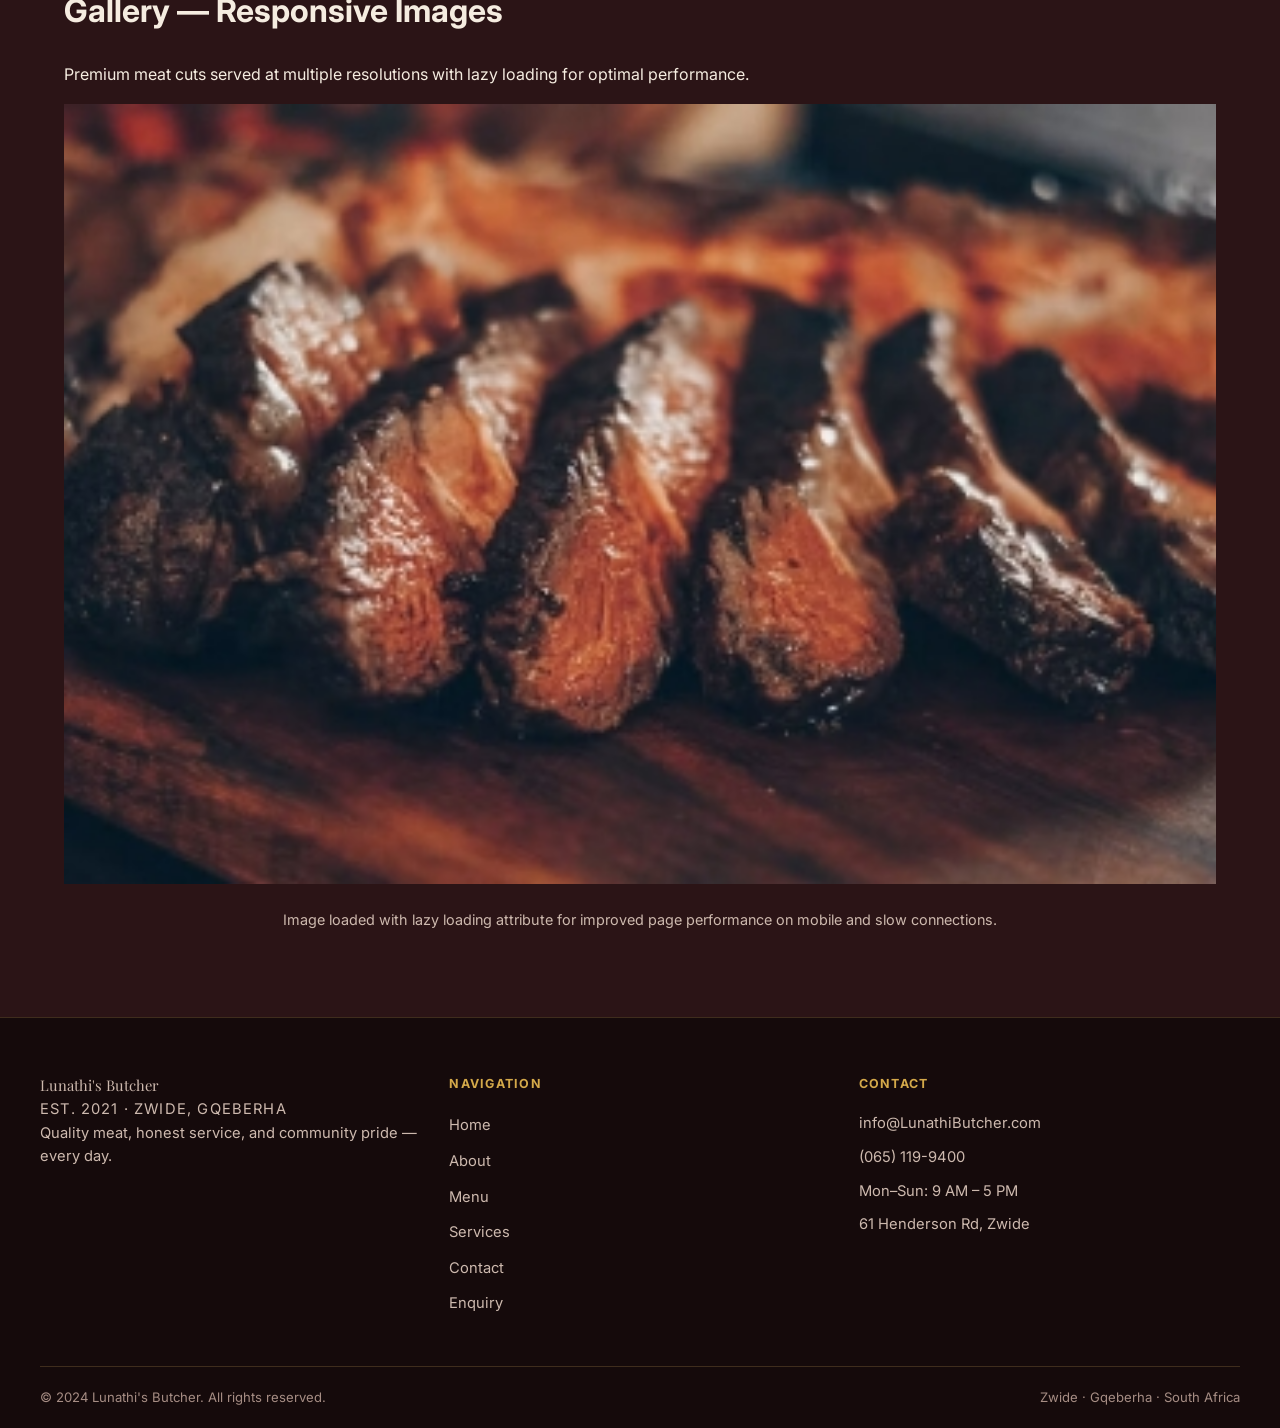
==== commit a7f7b1d2: "Made sum changes according to the feedback Refrencing is provided in ReadMe file Added more content " ====
--- a/pages/about.html
+++ b/pages/about.html
@@ -67,6 +67,25 @@
     </div>
   </section>
 
+  <section class="section">
+    <div class="container">
+      <h2>Gallery — Responsive Images</h2>
+      <p>Premium meat cuts served at multiple resolutions with lazy loading for optimal performance.</p>
+      <picture>
+        <source type="image/jpeg" srcset="../assets/images/cuts (1).jpeg 1w">
+        <img
+          src="../assets/images/cuts (1).jpeg"
+          alt="Assorted premium cuts of meat"
+          loading="lazy"
+          width="1200"
+          height="800">
+      </picture>
+      <p style="margin-top: 24px; font-size: 0.9rem; color: var(--text-muted); text-align: center;">
+        Image loaded with lazy loading attribute for improved page performance on mobile and slow connections.
+      </p>
+    </div>
+  </section>
+
 </main>
 
 <footer class="site-footer">
--- a/assets/css/style.css
+++ b/assets/css/style.css
@@ -833,7 +833,8 @@
 
 /* ---------------- Responsive ---------------- */
 
-@media (max-width: 900px) {
+/* Large tablet / small desktop */
+@media (max-width: 1024px) {
   .home-hero .container { grid-template-columns: 1fr; }
   .badge-years { right: 10px; bottom: -18px; }
   .grid-4 { grid-template-columns: repeat(2, 1fr); }
@@ -847,7 +848,8 @@
   .footer-grid { grid-template-columns: 1fr 1fr; }
 }
 
-@media (max-width: 720px) {
+/* Mobile (small phones & tablets under 768px) */
+@media (max-width: 767px) {
   .main-nav { display: none; }
   .nav-toggle { display: inline-block; }
   .site-header.nav-open .main-nav {
@@ -870,3 +872,57 @@
   .rating-row { flex-wrap: wrap; }
   .form-actions { flex-direction: column; }
 }
+
+/* ---------------- Responsive tweaks & fluid type ---------------- */
+
+/* Fluid headings */
+h1 { font-size: clamp(1.5rem, 4vw, 3rem); }
+h2 { font-size: clamp(1.125rem, 3.2vw, 2rem); }
+
+/* Small tablets / large phones */
+@media (max-width: 678px) {
+  .container { padding: 0 16px; }
+  .grid-4 { grid-template-columns: repeat(2, 1fr); gap: 16px; }
+  .brand .brand-name { font-size: 1.25rem; }
+  .hero-text { padding-bottom: 20px; }
+  .hero-media .badge-years { right: 18px; }
+}
+
+/* Tablet (medium devices) */
+@media (min-width: 769px) and (max-width: 1024px) {
+  .container { padding: 0 20px; }
+  .grid-4 { grid-template-columns: repeat(3, 1fr); gap: 20px; }
+  .grid-3 { grid-template-columns: repeat(2, 1fr); }
+  .menu-grid { grid-template-columns: repeat(3, 1fr); gap: 20px; }
+  .brand .brand-name { font-size: 1.35rem; }
+  .main-nav { gap: 20px; }
+  .footer-grid { grid-template-columns: repeat(3, 1fr); gap: 24px; }
+  .stats-bar .container { grid-template-columns: repeat(4, 1fr); }
+}
+
+/* Desktop (large devices) */
+@media (min-width: 1025px) {
+  .container { padding: 0 24px; }
+  .grid-4 { grid-template-columns: repeat(4, 1fr); gap: 24px; }
+  .grid-3 { grid-template-columns: repeat(3, 1fr); }
+  .menu-grid { grid-template-columns: repeat(4, 1fr); gap: 24px; }
+  .brand .brand-name { font-size: 1.5rem; }
+  .main-nav { gap: 28px; }
+  .footer-grid { grid-template-columns: repeat(3, 1fr); gap: 28px; }
+  .stats-bar .container { grid-template-columns: repeat(4, 1fr); }
+  .nav-toggle { display: none; }
+  .site-header.nav-open .main-nav { display: flex; position: static; flex-direction: row; background: none; padding: 0; border: none; }
+}
+
+/* Small phones */
+@media (max-width: 320px) {
+  .container { padding: 0 12px; }
+  .grid-4 { grid-template-columns: 1fr; gap: 12px; }
+  .brand .brand-name { font-size: 1.05rem; }
+  .hero-text h1 { font-size: 1.4rem; line-height: 1.2; }
+  .hero-media { display: none; }
+}
+
+/* Utility: make images responsive and use lazy loading (HTML attr) */
+img { max-width: 100%; height: auto; display: block; }
+
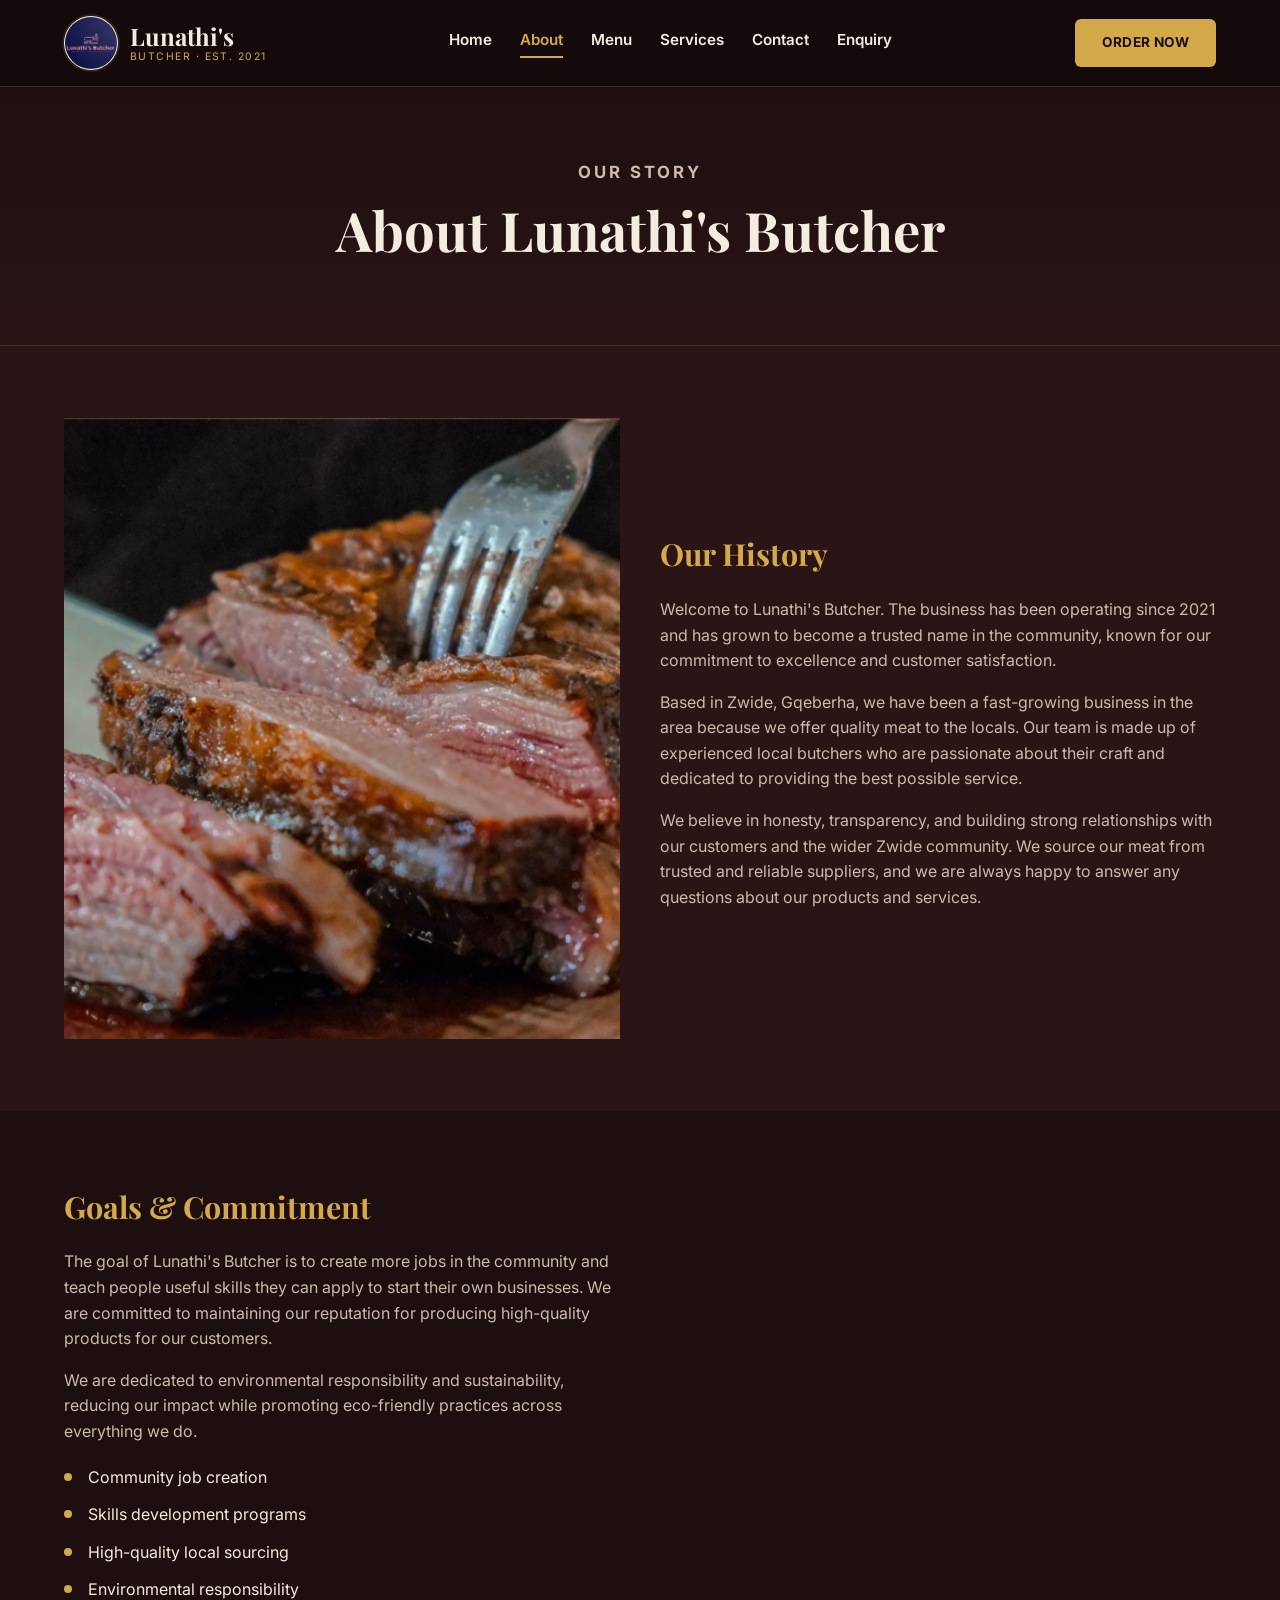
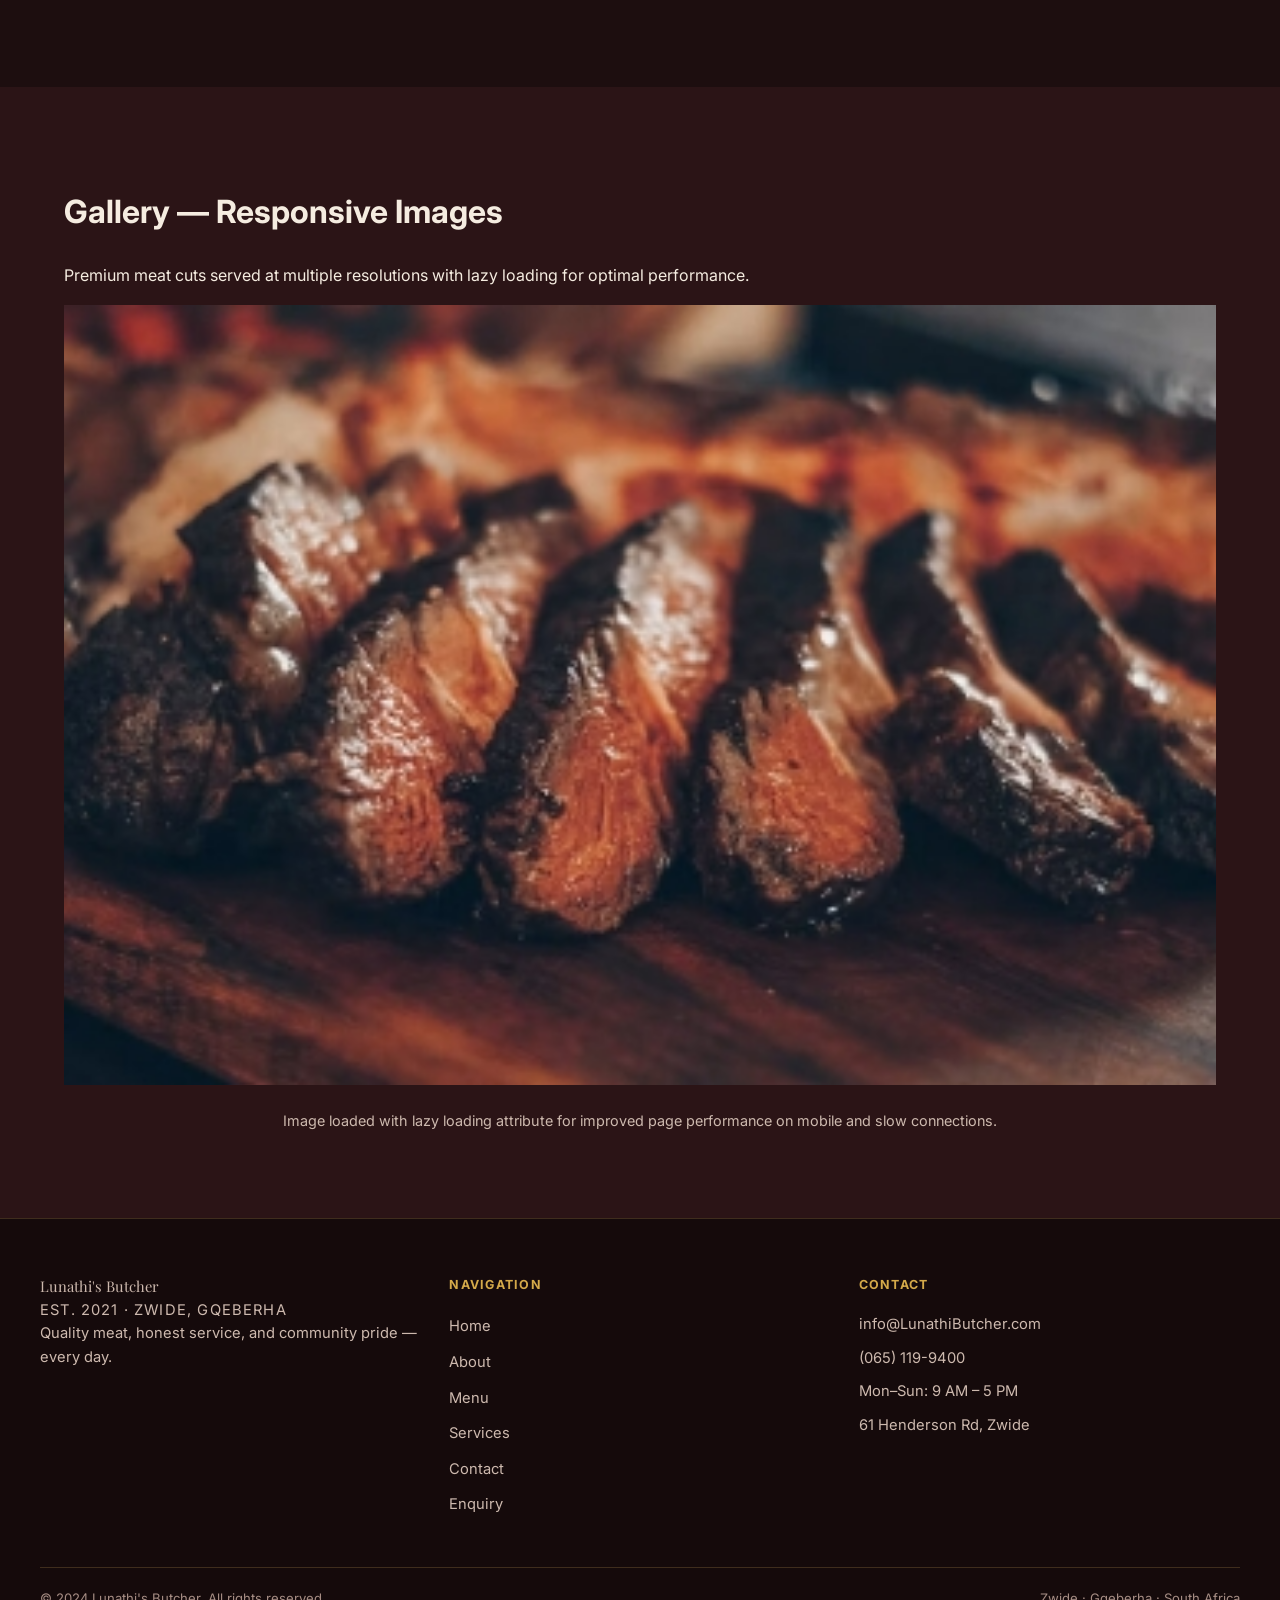
==== commit d66c66b7: "Final image arranging All blank image placeholders have now been filled with actual images." ====
--- a/pages/about.html
+++ b/pages/about.html
@@ -41,7 +41,7 @@
 
   <section class="section">
     <div class="container grid-2">
-      <div class="ph ph-2 ph-tall"></div>
+      <img src="../assets/images/cuts (2).jpeg" alt="Our butchery operations" loading="lazy" width="600" height="500">
       <div class="about-text">
         <h2>Our History</h2>
         <p>Welcome to Lunathi's Butcher. The business has been operating since 2021 and has grown to become a trusted name in the community, known for our commitment to excellence and customer satisfaction.</p>
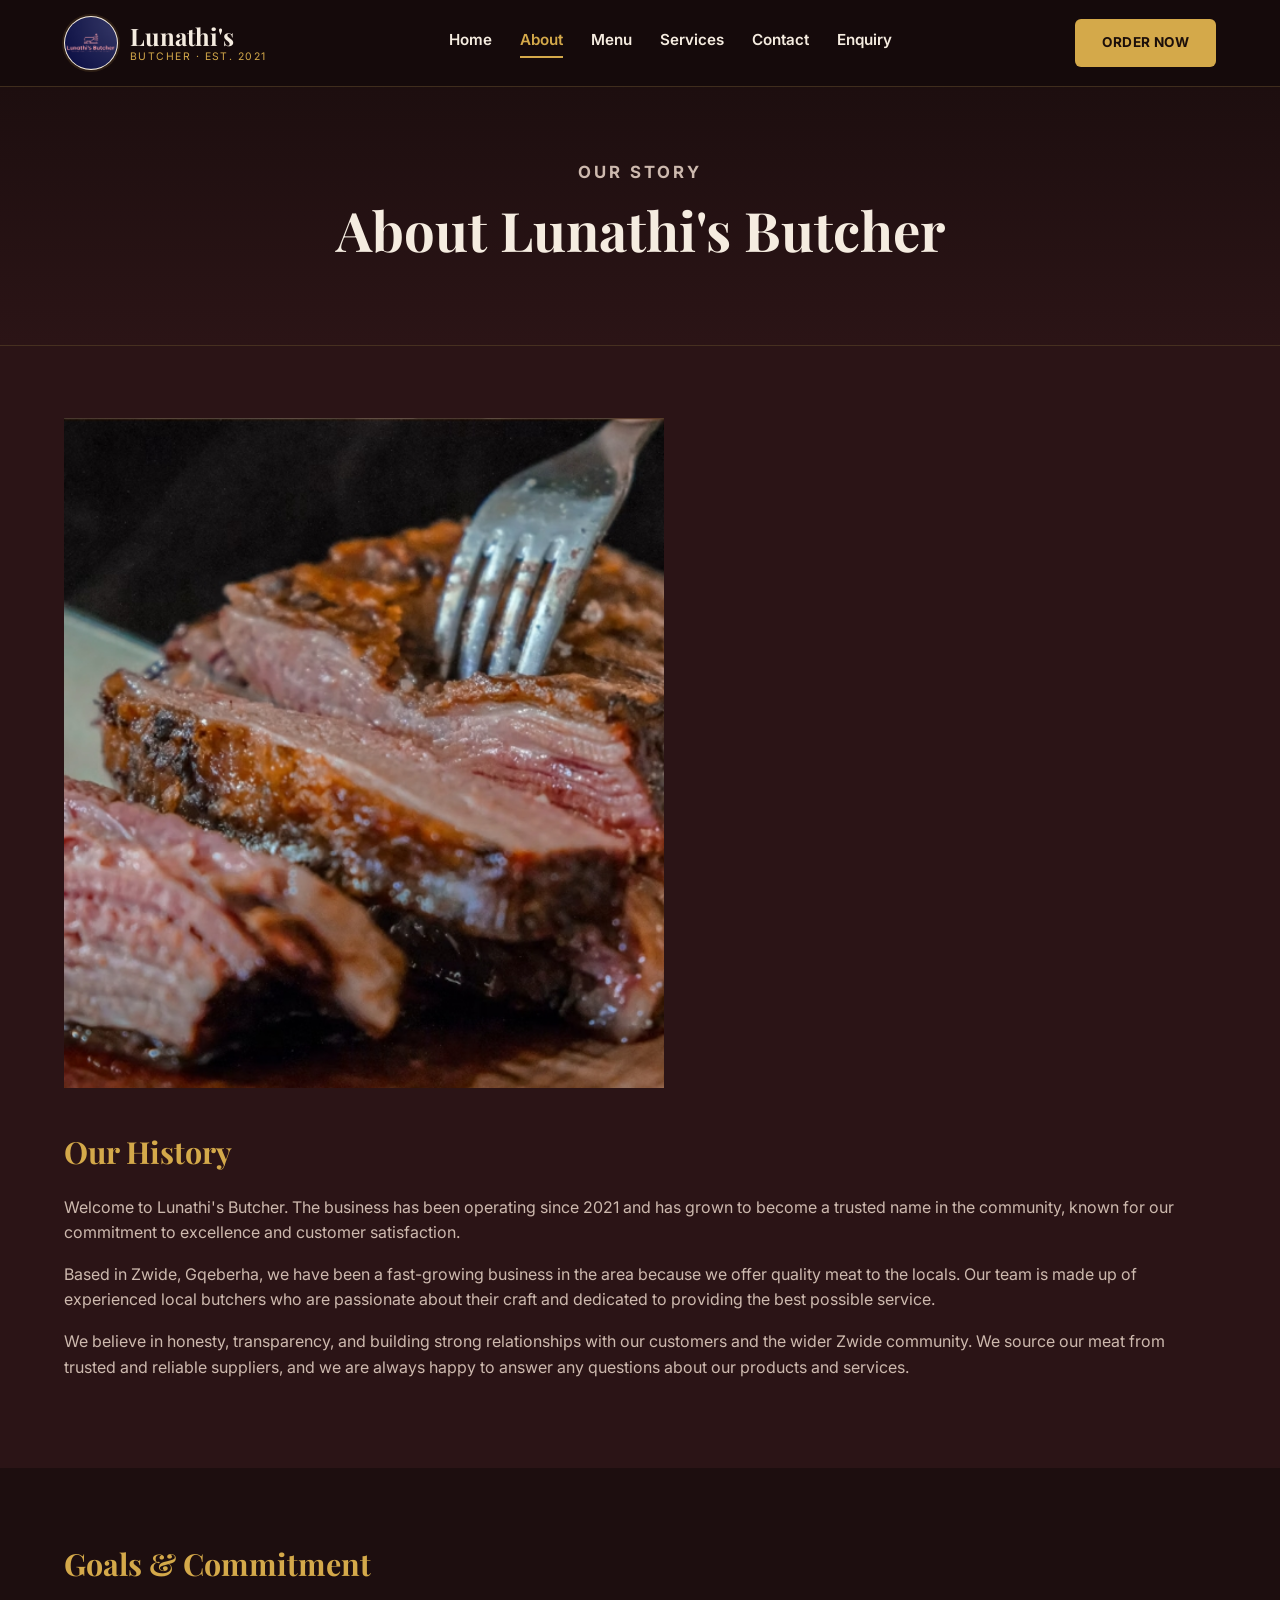
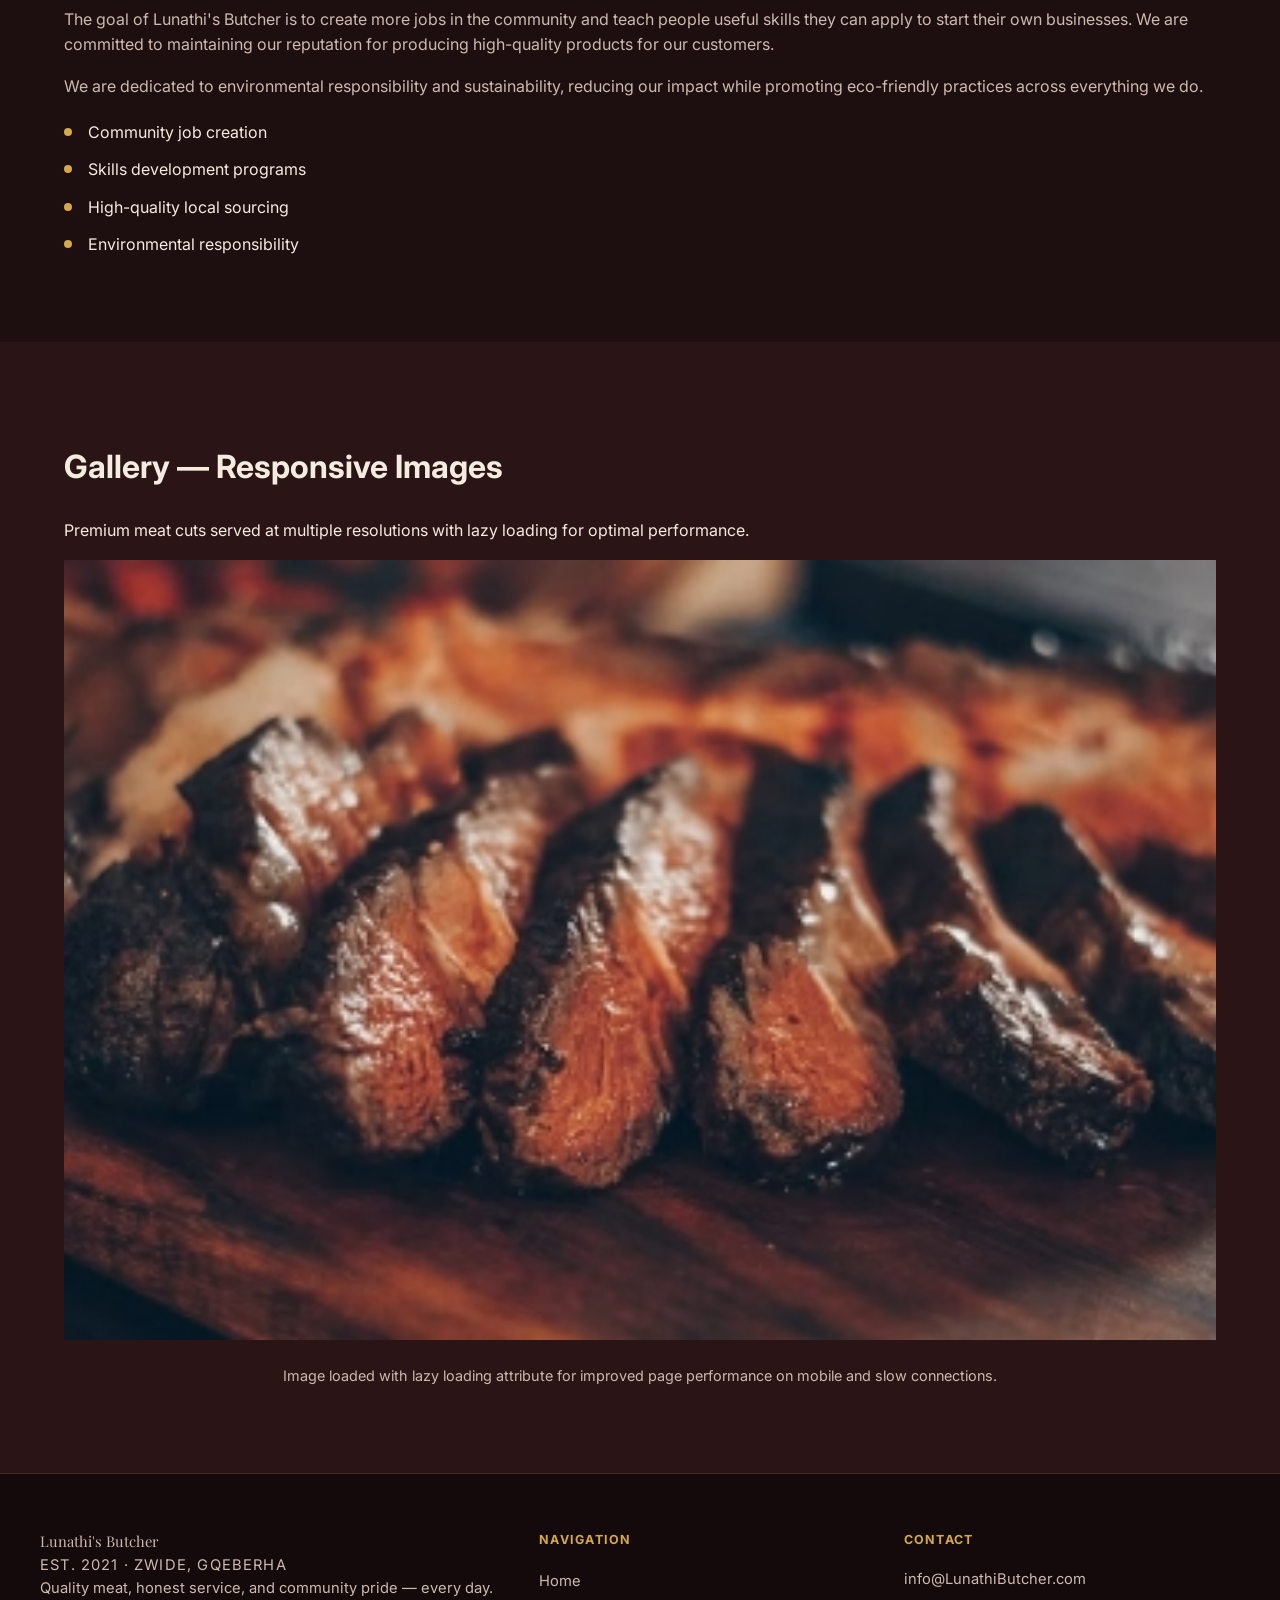
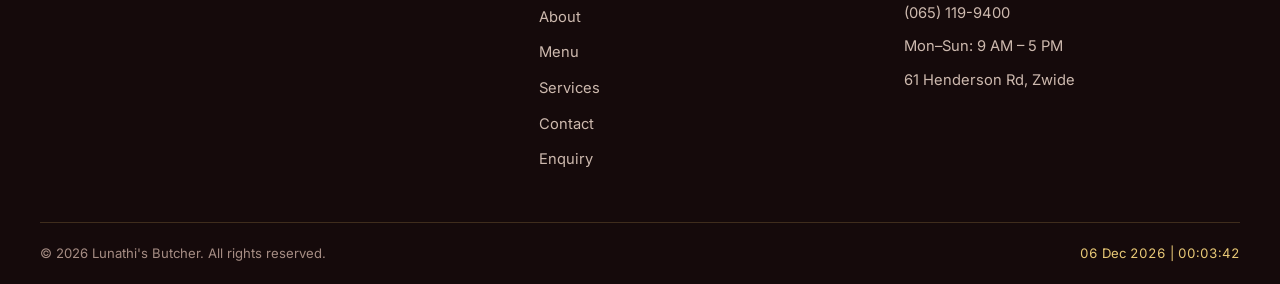
==== commit f7894eae: "Fixing errors" ====
--- a/pages/about.html
+++ b/pages/about.html
@@ -7,6 +7,8 @@
 <link rel="preconnect" href="https://fonts.googleapis.com">
 <link href="https://fonts.googleapis.com/css2?family=Playfair+Display:ital,wght@0,600;0,700;1,600&family=Inter:wght@400;500;600;700&display=swap" rel="stylesheet">
 <link rel="stylesheet" href="../assets/css/style.css">
+<meta name="description" content="Learn about Lunathi's Butcher, a community butchery in Zwide, Gqeberha serving quality local meat since 2021, creating jobs and sharing skills.">
+<meta name="keywords" content="about Lunathi's Butcher, Zwide butchery history, community butcher Gqeberha, local meat suppliers, job creation, skills development">
 </head>
 <body>
 
@@ -117,8 +119,8 @@
     </div>
   </div>
   <div class="footer-bottom">
-    <span>&copy; 2024 Lunathi's Butcher. All rights reserved.</span>
-    <span>Zwide &middot; Gqeberha &middot; South Africa</span>
+    <span>&copy; <span id="year">2026</span> Lunathi's Butcher. All rights reserved.</span>
+    <span class="footer-datetime" id="footer-datetime"></span>
   </div>
 </footer>
 
--- a/assets/css/style.css
+++ b/assets/css/style.css
@@ -1,6 +1,7 @@
 /* ==========================================================================
    Lunathi's Butcher — Stylesheet
    ========================================================================== */
+   @import url('https://fonts.googleapis.com/css2?family=Inter:wght@400;500;600;700&family=Playfair+Display:wght@400;500;600;700&display=swap');
 
 :root {
   --bg-darkest: #150a0b;
@@ -179,6 +180,17 @@
   padding: 6px 12px;
   border-radius: var(--radius);
   cursor: pointer;
+  -webkit-tap-highlight-color: transparent;
+}
+
+.nav-toggle:focus,
+.nav-toggle:focus-visible {
+  outline: 2px solid var(--gold);
+  outline-offset: 2px;
+}
+
+.nav-toggle:active {
+  background: var(--bg-card);
 }
 
 /* ---------------- Hero (page header banner) ---------------- */
@@ -833,12 +845,55 @@
 
 /* ---------------- Responsive ---------------- */
 
-/* Large tablet / small desktop */
-@media (max-width: 1024px) {
-  .home-hero .container { grid-template-columns: 1fr; }
+/* ---------------- Responsive (mobile-first) ---------------- */
+
+/* mobile — provide compact defaults for small screens */
+.container { padding: 0 16px; }
+.main-nav { display: none; }
+.nav-toggle { display: inline-block; }
+.grid-4 { grid-template-columns: 1fr; gap: 12px; }
+.grid-3 { grid-template-columns: 1fr; }
+.menu-grid { grid-template-columns: 1fr; }
+.footer-grid { grid-template-columns: 1fr; }
+.rating-row { flex-wrap: wrap; }
+.form-actions { flex-direction: column; }
+
+/* Site header: mobile dropdown behaviour  */
+.site-header.nav-open .main-nav {
+  display: flex;
+  flex-direction: column;
+  position: absolute;
+  top: 100%;
+  left: 0;
+  right: 0;
+  background: var(--bg-darkest);
+  padding: 20px 24px;
+  border-bottom: 1px solid var(--border-soft);
+  gap: 16px;
+}
+
+/* Fluid headings */
+h1 { font-size: clamp(1.5rem, 4vw, 3rem); }
+h2 { font-size: clamp(1.125rem, 3.2vw, 2rem); }
+
+/* Small phones  */
+@media (max-width: 360px) {
+  .container { padding: 0 12px; }
+  .brand .brand-name { font-size: 1.05rem; }
+  .hero-text h1 { font-size: 1.4rem; line-height: 1.2; }
+}
+
+/* Tablet */
+@media (min-width: 768px) {
+  .container { padding: 0 20px; }
+  .nav-toggle { display: none; }
+  .main-nav { display: flex; flex: 1; justify-content: center; gap: 20px; }
+
+  .home-hero .container { grid-template-columns: 1.1fr 1fr; }
   .badge-years { right: 10px; bottom: -18px; }
-  .grid-4 { grid-template-columns: repeat(2, 1fr); }
-  .grid-3 { grid-template-columns: repeat(2, 1fr); }
+
+  .grid-4 { grid-template-columns: repeat(2, 1fr); gap: 16px; }
+  .grid-3 { grid-template-columns: repeat(2, 1fr); gap: 20px; }
   .grid-2 { grid-template-columns: 1fr; }
   .menu-grid { grid-template-columns: repeat(2, 1fr); }
   .feature-row { grid-template-columns: 1fr; gap: 28px; }
@@ -848,59 +903,7 @@
   .footer-grid { grid-template-columns: 1fr 1fr; }
 }
 
-/* Mobile (small phones & tablets under 768px) */
-@media (max-width: 767px) {
-  .main-nav { display: none; }
-  .nav-toggle { display: inline-block; }
-  .site-header.nav-open .main-nav {
-    display: flex;
-    flex-direction: column;
-    position: absolute;
-    top: 100%;
-    left: 0;
-    right: 0;
-    background: var(--bg-darkest);
-    padding: 20px 24px;
-    border-bottom: 1px solid var(--border-soft);
-    gap: 16px;
-  }
-  .nav-wrap { flex-wrap: wrap; }
-  .grid-4 { grid-template-columns: 1fr; }
-  .grid-3 { grid-template-columns: 1fr; }
-  .menu-grid { grid-template-columns: 1fr; }
-  .footer-grid { grid-template-columns: 1fr; }
-  .rating-row { flex-wrap: wrap; }
-  .form-actions { flex-direction: column; }
-}
-
-/* ---------------- Responsive tweaks & fluid type ---------------- */
-
-/* Fluid headings */
-h1 { font-size: clamp(1.5rem, 4vw, 3rem); }
-h2 { font-size: clamp(1.125rem, 3.2vw, 2rem); }
-
-/* Small tablets / large phones */
-@media (max-width: 678px) {
-  .container { padding: 0 16px; }
-  .grid-4 { grid-template-columns: repeat(2, 1fr); gap: 16px; }
-  .brand .brand-name { font-size: 1.25rem; }
-  .hero-text { padding-bottom: 20px; }
-  .hero-media .badge-years { right: 18px; }
-}
-
-/* Tablet (medium devices) */
-@media (min-width: 769px) and (max-width: 1024px) {
-  .container { padding: 0 20px; }
-  .grid-4 { grid-template-columns: repeat(3, 1fr); gap: 20px; }
-  .grid-3 { grid-template-columns: repeat(2, 1fr); }
-  .menu-grid { grid-template-columns: repeat(3, 1fr); gap: 20px; }
-  .brand .brand-name { font-size: 1.35rem; }
-  .main-nav { gap: 20px; }
-  .footer-grid { grid-template-columns: repeat(3, 1fr); gap: 24px; }
-  .stats-bar .container { grid-template-columns: repeat(4, 1fr); }
-}
-
-/* Desktop (large devices) */
+/* Desktop */
 @media (min-width: 1025px) {
   .container { padding: 0 24px; }
   .grid-4 { grid-template-columns: repeat(4, 1fr); gap: 24px; }
@@ -908,21 +911,119 @@
   .menu-grid { grid-template-columns: repeat(4, 1fr); gap: 24px; }
   .brand .brand-name { font-size: 1.5rem; }
   .main-nav { gap: 28px; }
-  .footer-grid { grid-template-columns: repeat(3, 1fr); gap: 28px; }
+  .footer-grid { grid-template-columns: 1.4fr 1fr 1fr; gap: 28px; }
   .stats-bar .container { grid-template-columns: repeat(4, 1fr); }
-  .nav-toggle { display: none; }
   .site-header.nav-open .main-nav { display: flex; position: static; flex-direction: row; background: none; padding: 0; border: none; }
 }
 
-/* Small phones */
-@media (max-width: 320px) {
-  .container { padding: 0 12px; }
-  .grid-4 { grid-template-columns: 1fr; gap: 12px; }
-  .brand .brand-name { font-size: 1.05rem; }
-  .hero-text h1 { font-size: 1.4rem; line-height: 1.2; }
-  .hero-media { display: none; }
-}
-
-/* Utility: make images responsive and use lazy loading (HTML attr) */
+/* ==========================================================================
+   ADDITIONS (v2.0.0): fixes + new features. Paste at the very END of style.css
+   ========================================================================== */
+
+/* --- Fix: the JS adds "hidden" to menu cards that do not match the filter/search --- */
+.hidden { display: none !important; }
+
+/* Visually hidden text that screen readers can still read */
+.sr-only {
+  position: absolute; width: 1px; height: 1px; padding: 0; margin: -1px;
+  overflow: hidden; clip: rect(0, 0, 0, 0); white-space: nowrap; border: 0;
+}
+
+/* --- Dynamic content: date stamp, open/closed badge, footer clock --- */
+.datestamp { color: var(--gold-light); font-weight: 600; margin: 0 0 8px; }
+
+.open-status {
+  display: inline-block; margin: 0 0 18px; padding: 6px 14px;
+  border-radius: 999px; font-size: 0.85rem; font-weight: 600;
+  border: 1px solid var(--border-soft);
+}
+.open-status.is-open   { color: #9be6a8; border-color: #4f9d5d; }
+.open-status.is-closed { color: #ffb3b3; border-color: #a85a5a; }
+
+.footer-datetime { color: var(--gold-light); font-variant-numeric: tabular-nums; }
+
+/* --- Menu search --- */
+.menu-search { max-width: 520px; margin: 0 auto 28px; text-align: center; }
+.menu-search input {
+  width: 100%; padding: 14px 16px; background: var(--bg-card); color: var(--cream);
+  border: 1px solid var(--border-soft); border-radius: var(--radius);
+  font-family: var(--font-body); font-size: 0.95rem;
+}
+.menu-search input:focus { outline: none; border-color: var(--gold); }
+.menu-search p { color: var(--text-faint); font-size: 0.82rem; margin: 8px 0 0; min-height: 1.2em; }
+.no-results { text-align: center; color: var(--gold-light); margin: 0 0 24px; }
+
+/* --- Gallery lightbox --- */
+img.zoomable { cursor: zoom-in; }
+img.zoomable:focus-visible { outline: 2px solid var(--gold); outline-offset: 3px; }
+
+#lightbox {
+  position: fixed; inset: 0; z-index: 2000;
+  display: flex; align-items: center; justify-content: center;
+  background: rgba(10, 4, 5, 0.92); padding: 24px;
+}
+#lightbox[hidden] { display: none; }
+#lightbox figure { margin: 0; max-width: 90vw; text-align: center; }
+#lightbox img { max-width: 100%; max-height: 80vh; margin: 0 auto; border-radius: var(--radius); }
+#lightbox figcaption { color: var(--text-muted); margin-top: 12px; font-size: 0.9rem; }
+#lightbox button {
+  position: absolute; background: rgba(0, 0, 0, 0.45); color: var(--cream);
+  border: 1px solid var(--border-soft); border-radius: 50%;
+  width: 48px; height: 48px; font-size: 1.4rem; cursor: pointer;
+}
+#lightbox button:hover, #lightbox button:focus-visible { background: var(--gold); color: #1c0f0a; outline: none; }
+#lightbox .lb-close { top: 18px; right: 18px; font-size: 1.8rem; line-height: 1; }
+#lightbox .lb-prev  { left: 18px; top: 50%; transform: translateY(-50%); }
+#lightbox .lb-next  { right: 18px; top: 50%; transform: translateY(-50%); }
+body.lightbox-open { overflow: hidden; }
+
+/* --- Forms: new controls (dropdown, date, checkboxes, radios) --- */
+.field select,
+.field input[type="date"] {
+  width: 100%; background: var(--bg-card); border: 1px solid var(--border-soft);
+  border-radius: var(--radius); color: var(--cream);
+  font-family: var(--font-body); font-size: 0.95rem; padding: 14px 16px;
+}
+.field select:focus, .field input[type="date"]:focus { outline: none; border-color: var(--gold); }
+.field input[type="date"] { color-scheme: dark; }
+
+fieldset.field { border: 1px solid var(--border-soft); border-radius: var(--radius); padding: 14px 16px 6px; margin-left: 0; margin-right: 0; }
+fieldset.field legend {
+  color: var(--gold); font-size: 0.75rem; text-transform: uppercase;
+  letter-spacing: 0.08em; font-weight: 700; padding: 0 8px;
+}
+.field .choice {
+  display: inline-flex; align-items: center; gap: 8px; margin: 0 18px 10px 0;
+  color: var(--cream); font-size: 0.92rem; text-transform: none; letter-spacing: 0; font-weight: 400;
+}
+.field .choice input { width: auto; padding: 0; accent-color: var(--gold); }
+
+/* --- Form validation states --- */
+.field input.invalid, .field select.invalid, .field textarea.invalid { border-color: #e57373; }
+fieldset.field.invalid { border-color: #e57373; }
+.field-error { display: block; color: #ff9d9d; font-size: 0.82rem; margin-top: 6px; min-height: 0; }
+.form-note.error { color: #ff9d9d; }
+
+/* --- Fix: the rating buttons (JS now adds "selected", which this file already styles) --- */
+.rating-btn:focus-visible { outline: 2px solid var(--gold); outline-offset: 2px; }
+
+/* --- Form confirmation panel --- */
+.form-success {
+  max-width: 640px; margin: 0 auto; padding: 28px;
+  background: var(--bg-card); border: 1px solid var(--gold); border-radius: var(--radius);
+}
+.form-success[hidden] { display: none; }
+.form-success h2 { margin-top: 0; color: var(--gold); font-family: var(--font-display); }
+.form-success .ref-number { color: var(--gold-light); font-weight: 700; }
+.summary-list { display: grid; grid-template-columns: max-content 1fr; gap: 6px 18px; margin: 18px 0; }
+.summary-list dt { color: var(--gold); font-weight: 700; }
+.summary-list dd { margin: 0; word-break: break-word; }
+
+@media (max-width: 600px) {
+  .summary-list { grid-template-columns: 1fr; }
+  #lightbox .lb-prev, #lightbox .lb-next { top: auto; bottom: 18px; transform: none; }
+}
+
+/* Utility: make images responsive */
 img { max-width: 100%; height: auto; display: block; }
 
